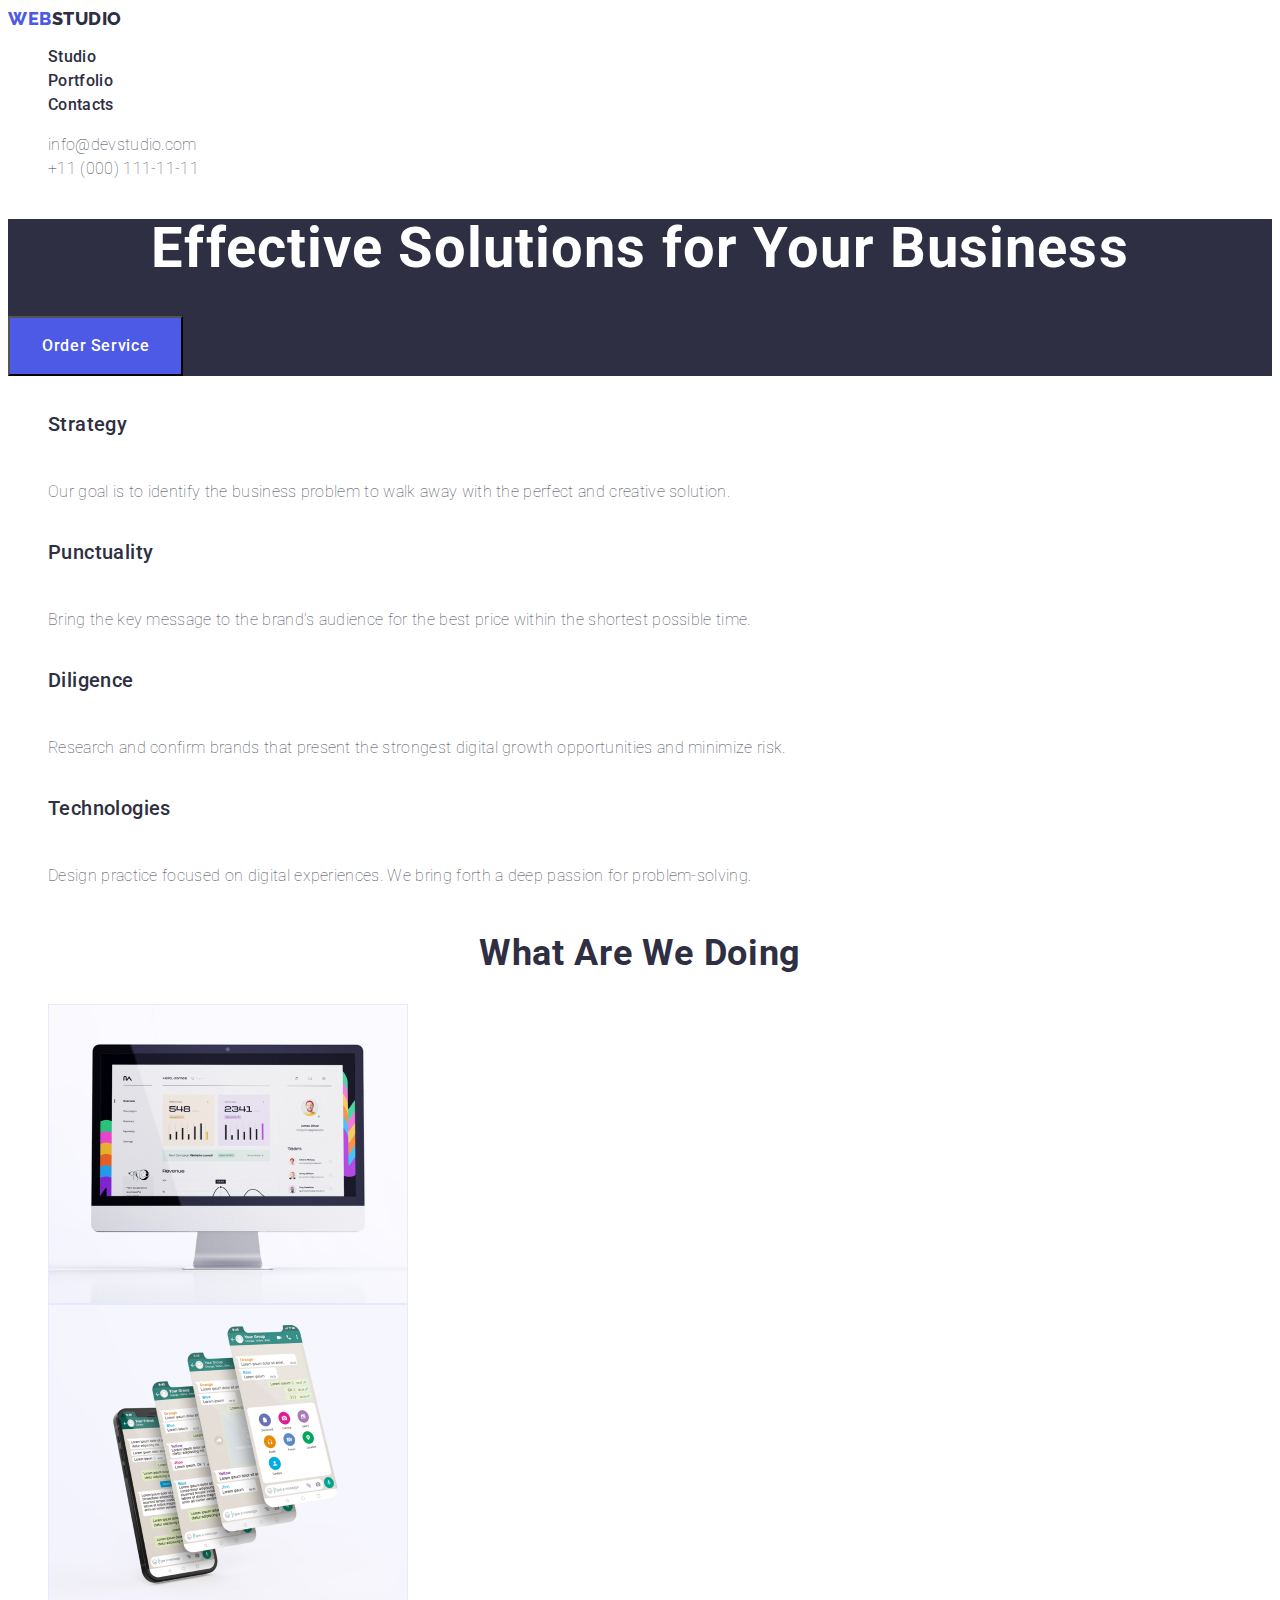
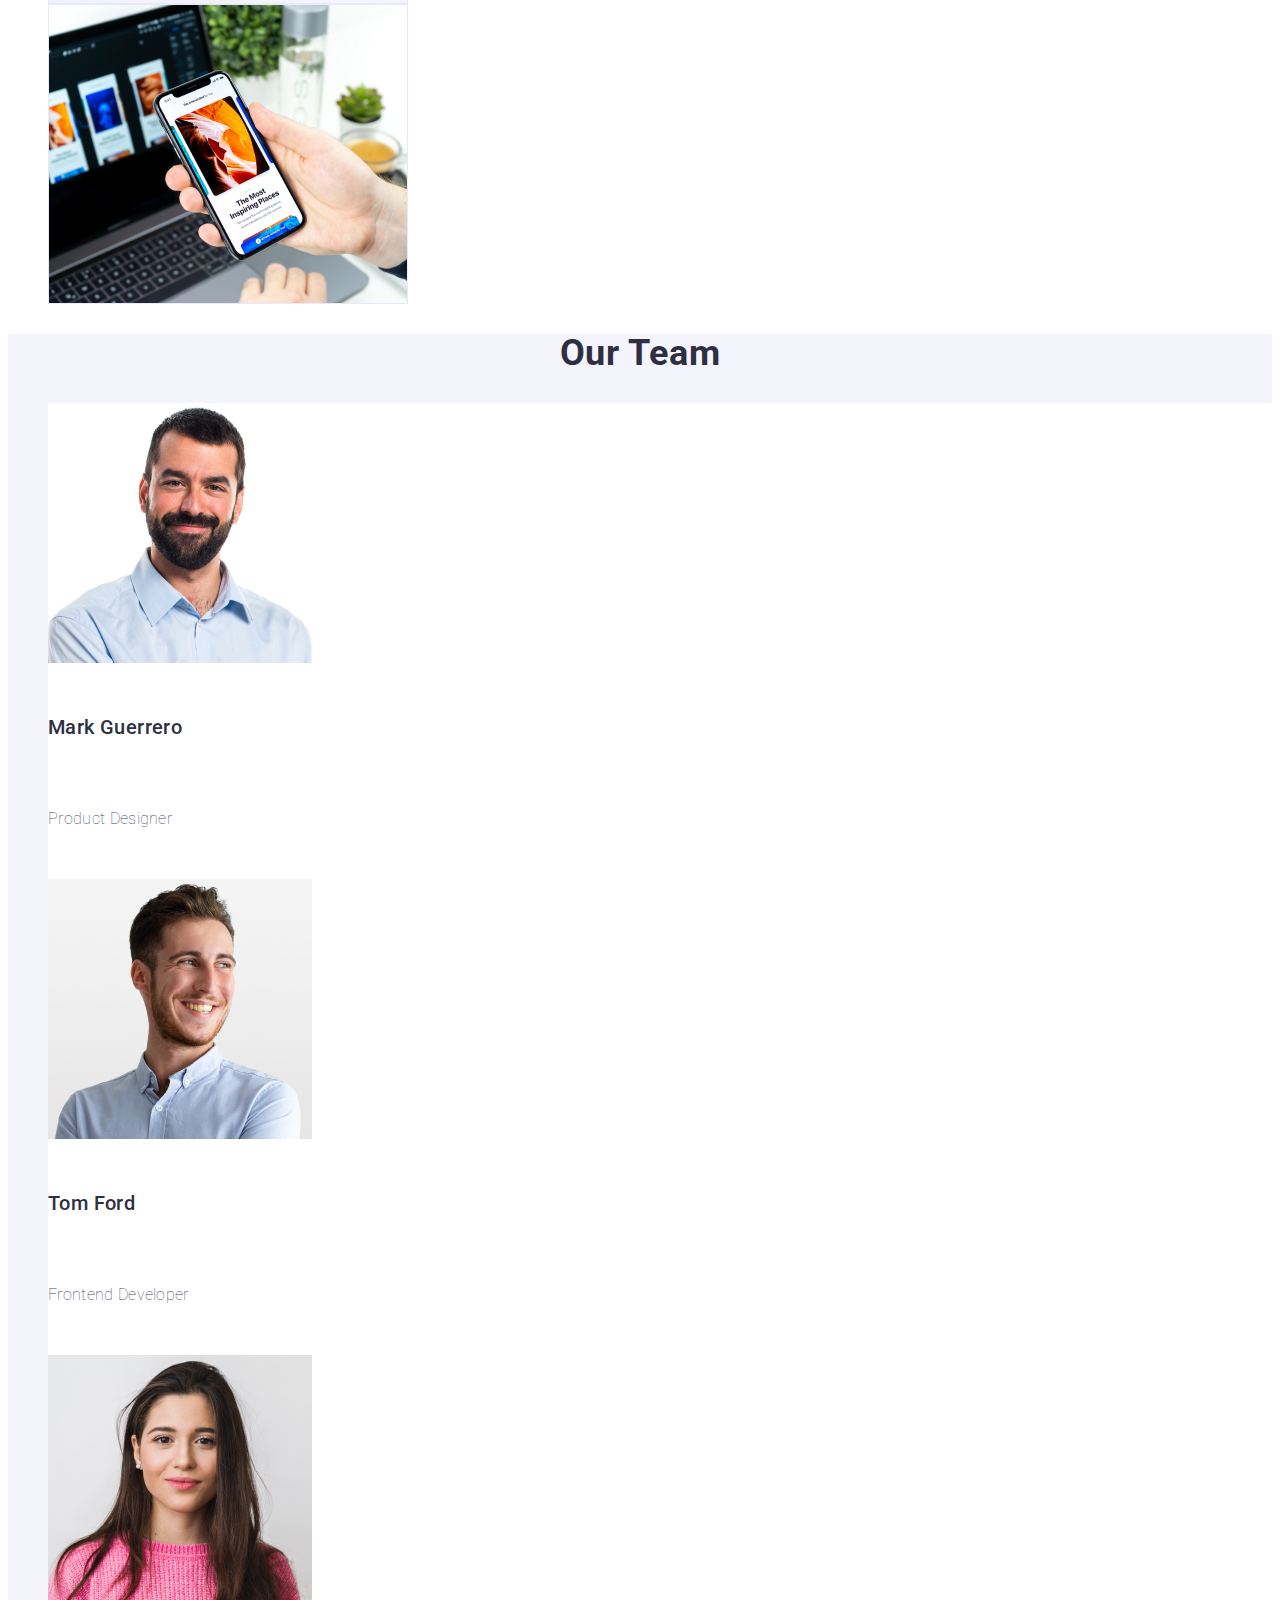
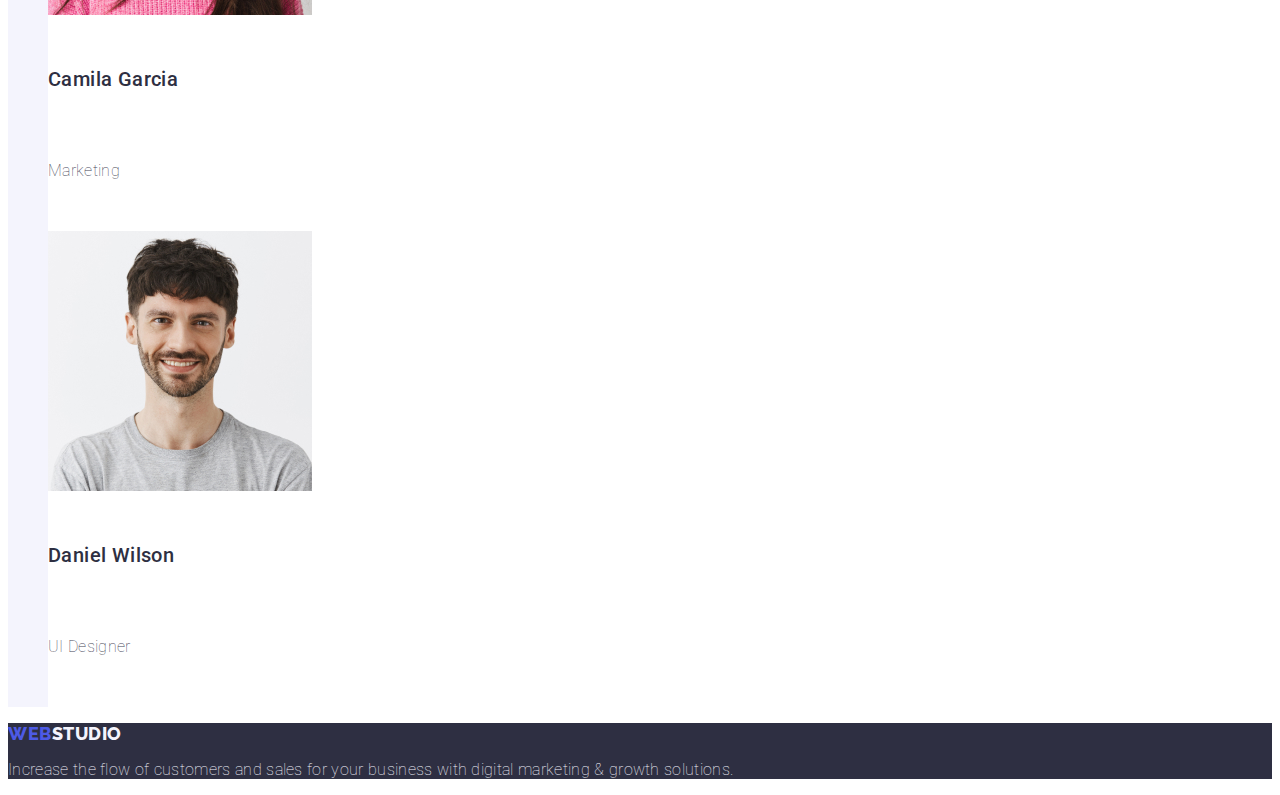
==== index.html @ 5ebdfb5f "Initial commit" ====
<!DOCTYPE html>
<html lang="en">

<head>
    <meta charset="UTF-8">
    <meta http-equiv="X-UA-Compatible" content="IE=edge">
    <meta name="viewport" content="width=device-width, initial-scale=1.0">
    <title>Webstudio</title>
    <link rel="preconnect" href="https://fonts.googleapis.com">
    <link rel="preconnect" href="https://fonts.gstatic.com" crossorigin>
    <link
        href="https://fonts.googleapis.com/css2?family=Raleway:wght@800&family=Roboto:wght@400;500;700;900&display=swap"
        rel="stylesheet">
    <link rel="stylesheet" href="./css/styles.css" />

</head>

<body>
    <!-- top line -->
    <header>
        <nav>
            <!-- logo -->
            <a href="./index.html" class="logo link">Web<span class="dark-logo">Studio</span></a>
            <!-- section -->
            <ul class="menu list">
                <li><a href="./index.html" class="menu-item link">Studio</a></li>
                <li><a href="./portfolio.html" class="menu-item link">Portfolio</a></li>
                <li><a href="" class="menu-item link">Contacts</a></li>
            </ul>
        </nav>
        <!-- contacts -->
        <address class="contacts">
            <ul class="contacts list">
                <li><a href="mailto:info@devstudio.com" class="contacts-item link">info@devstudio.com</a></li>
                <li><a href="tel:+110001111111" class="contacts-item link">+11 (000) 111-11-11</a></li>
            </ul>
        </address>
    </header>
    <!-- Main -->
    <main>
        <!-- image and button -->
        <section class="main-section">
            <h1 class="main-section-title">Effective Solutions for Your Business</h1>
            <button type="button" class="main-section-button">Order Service</button>
        </section>
        <!-- Feature -->
        <section class="features-section">
            <h2 hidden class="feature-title">Feature</h2>
            <ul class="features list">
                <li class="features-item">
                    <h3 class="features-subtitle">Strategy</h3>
                    <p class="features-description">Our goal is to identify the business
                        problem to walk away with the perfect and creative solution.</p>
                </li>
                <li class="features-item">
                    <h3 class="features-subtitle">Punctuality</h3>
                    <p class="features-description">Bring the key message to the brand's audience for the best price
                        within the shortest possible
                        time.</p>
                </li>
                <li class="features-item">
                    <h3 class="features-subtitle">Diligence</h3>
                    <p class="features-description">Research and confirm brands that present the strongest digital
                        growth opportunities and minimize
                        risk.</p>
                </li>
                <li class="features-item">
                    <h3 class="features-subtitle">Technologies</h3>
                    <p class="features-description">Design practice focused on digital experiences. We bring forth a
                        deep passion for
                        problem-solving.</p>
                </li>
            </ul>
        </section>
        <!-- What are we going -->
        <section>
            <h2 class="whatwedo-title">What are we doing</h2>
            <ul class="whatwedo list">
                <li class="whatwedo-item">
                    <img src="./images/whatarewedoing/img_1.jpg" alt="photo of a gray computer" width="360">
                </li>
                <li class="whatwedo-item">
                    <img src="./images/whatarewedoing/img_2.jpg" alt="phone screens" width="360">
                </li>
                <li class="whatwedo-item">
                    <img src="./images/whatarewedoing/img_3.jpg" alt="hand holds the phone" width="360">
                </li>
            </ul>
        </section>
        <!-- Our Team -->
        <section class="team-section">
            <h2 class="team-title">Our Team</h2>
            <ul class="team list">
                <li class="team-item">
                    <img src="./images/ourteam/img.jpg" alt="Mark Guerrero" width="264">
                    <h3 class="team-name">Mark Guerrero</h3>
                    <p class="team-position">Product Designer</p>

                </li>
                <li class="team-item">
                    <img src="./images/ourteam/img2.jpg" alt="Tom Ford" width="264">
                    <h3 class="team-name">Tom Ford</h3>
                    <p class="team-position">Frontend Developer</p>

                </li>
                <li class="team-item">
                    <img src="./images/ourteam/img3.jpg" alt="Camila Garcia" width="264">
                    <h3 class="team-name">Camila Garcia</h3>
                    <p class="team-position">Marketing</p>

                </li>
                <li class="team-item">
                    <img src="./images/ourteam/img4.jpg" alt="Daniel Wilson" width="264">
                    <h3 class="team-name">Daniel Wilson</h3>
                    <p class="team-position">UI Designer</p>

                </li>
            </ul>
        </section>
    </main>
    <!-- Footer -->
    <footer class="footer-container">
        <a href="./index.html" class="logo link">Web<span class="light-logo">Studio</span></a>
        <p class="footer-description">Increase the flow of customers and sales for your business with digital marketing
            & growth solutions.</p>
    </footer>
</body>

</html>
---- css/styles.css ----
:root {
  --color-iris: rgba(77, 90, 229);
  --color-ocean: rgba(64, 75, 191);
  --color-navy-blue: rgba(46, 47, 66);
  --color-green: rgba(49, 208, 170);
  --color-slate: rgba(67, 68, 85);
  --color-light-slate: rgba(142, 143, 153);
  --color-cornflower: rgba(231, 233, 252);
  --color-cloud: rgba(244, 244, 253);
  --color-navy-blue-modal: rgba(46, 47, 66);
  --color-grey: rgba(46, 47, 66);
  --color-white: rgba(255, 255, 255);
  --color-dairy: rgba(252, 252, 252);
}

body {
  font-family: "Roboto", sans-serif;
  font-weight: 400;
  font-size: 16px;
  font-weight: 1.5;
  letter-spacing: 0.02em;
  color: var(--color-slate);
  background-color: var(--color-white);
}

.link {
  text-decoration: none;
}

.list {
  list-style: none;
}

/* Heder */
.logo {
  font-family: "Raleway", sans-serif;
  font-weight: 800;
  font-size: 18px;
  line-height: 1.17;
  display: flex;
  align-items: center;
  letter-spacing: 0.03em;
  text-transform: uppercase;
  color: var(--color-iris);
}
.dark-logo {
  font-weight: 800;
  font-size: 18px;
  line-height: 1.17;
  display: flex;
  align-items: center;
  letter-spacing: 0.03em;
  text-transform: uppercase;
  color: var(--color-navy-blue);
}
.light-logo {
  font-weight: 800;
  font-size: 18px;
  line-height: 1.17;
  display: flex;
  align-items: center;
  letter-spacing: 0.03em;
  text-transform: uppercase;
  color: var(--color-cloud);
}
.menu {
  line-height: 1.5;
}
.menu-item {
  font-weight: 500;
  font-size: 16px;
  line-height: 1.5;
  letter-spacing: 0.02em;
  color: var(--color-navy-blue);
}

.menu-item:hover,
.menu-item:focus {
  color: var(--color-ocean);
}

/* contacts  */

.contacts {
  font-style: normal;
}

.contacts-item {
  line-height: 1.5;
  letter-spacing: 0.02em;
  color: var(--color-slate);
}

.contacts-item:hover,
.contacts-item:focus {
  color: var(--color-ocean);
}

/* main */

.main-section {
  background: #2e2f42;
}
.main-section-title {
  font-weight: 700;
  text-align: center;
  font-size: 56px;
  line-height: 1.07;
  letter-spacing: 0.02em;
  color: var(--color-white);
}
.main-section-button {
  display: flex;
  flex-direction: row;
  align-items: flex-start;
  padding: 16px 32px;
  gap: 10px;
  font-weight: 500;
  font-size: 16px;
  line-height: 1.5;
  letter-spacing: 0.04em;
  background: var(--color-iris);
  color: var(--color-white);
  font-family: inherit;
}

.main-section-button:hover,
.main-section-button:focus {
  background: var(--color-ocean);
  color: var(--color-white);
  cursor: pointer;
}

/*  features  */
.feature-title {
  line-height: 1.2;
}
.features-section {
}
.features-item {
  display: flex;
  flex-direction: column;
  align-items: flex-start;
  padding: 0px;
  gap: 8px;
}
.features-subtitle {
  font-weight: 500;
  font-size: 20px;
  line-height: 1.2;
  letter-spacing: 0.02em;
  color: var(--color-navy-blue);
  flex: none;
  order: 0;
  flex-grow: 0;
}
.features-description {
  line-height: 1.5;
  color: var(--color-slate);
  flex: none;
  order: 1;
  flex-grow: 0;
}
/* What are we going */

.whatwedo-title {
  font-weight: 700;
  text-align: center;
  font-size: 36px;
  line-height: 1.11;
  letter-spacing: 0.02em;
  text-transform: capitalize;
  color: var(--color-navy-blue);
}
.whatwedo {
}
.whatwedo-item {
  display: flex;
  flex-direction: column;
  align-items: flex-start;
  padding: 0px;
}

/* team */
.team-section {
  background-color: var(--color-cloud);
}
.team {
}
.team-title {
  font-size: 36px;
  line-height: 1.11;
  text-align: center;
  letter-spacing: 0.02em;
  text-transform: capitalize;
  color: var(--color-navy-blue);
}
.team-item {
  background-color: var(--color-white);
  display: flex;
  flex-direction: column;

  padding: 0px 0px 32px;
  gap: 32px;
}
.team-name {
  font-weight: 500;
  font-size: 20px;
  line-height: 1.2;
  letter-spacing: 0.02em;
  color: var(--color-navy-blue);
  flex: none;
  order: 0;
  flex-grow: 0;
}
.team-position {
  line-height: 1.5;
  color: var(--color-slate);
  flex: none;
  order: 1;
  flex-grow: 0;
}

/* Footer */
.footer-container {
  background-color: var(--color-navy-blue);
}
.footer-description {
  color: var(--color-cloud);
}

/* portfolio */
.row-title {
  line-height: 1.5;
}
.list {
}
.card {
  background: var(--color-white);
}
.portfolio-btn {
  font-weight: 500;
  font-size: 16px;
  line-height: 1.5;
  display: flex;
  align-items: center;
  text-align: center;
  letter-spacing: 0.04em;
  flex: none;
  order: 0;
  flex-grow: 0;
  background: var(--color-cloud);
  color: var(--color-iris);
  font-family: inherit;
}
.portfolio-btn:hover,
.portfolio-btn:focus {
  background: var(--color-ocean);
  color: var(--color-white);
  cursor: pointer;
}

.subtitle {
  font-family: "Roboto";
  font-style: normal;
  font-weight: 500;
  font-size: 20px;
  line-height: 1.2;
  letter-spacing: 0.02em;
  color: var(--color-navy-blue);
  flex: none;
  order: 0;
  flex-grow: 0;
}
.description {
  line-height: 1.5;
  letter-spacing: 0.02em;
  color: var(--color-slate);
  flex: none;
  order: 1;
  flex-grow: 0;
}
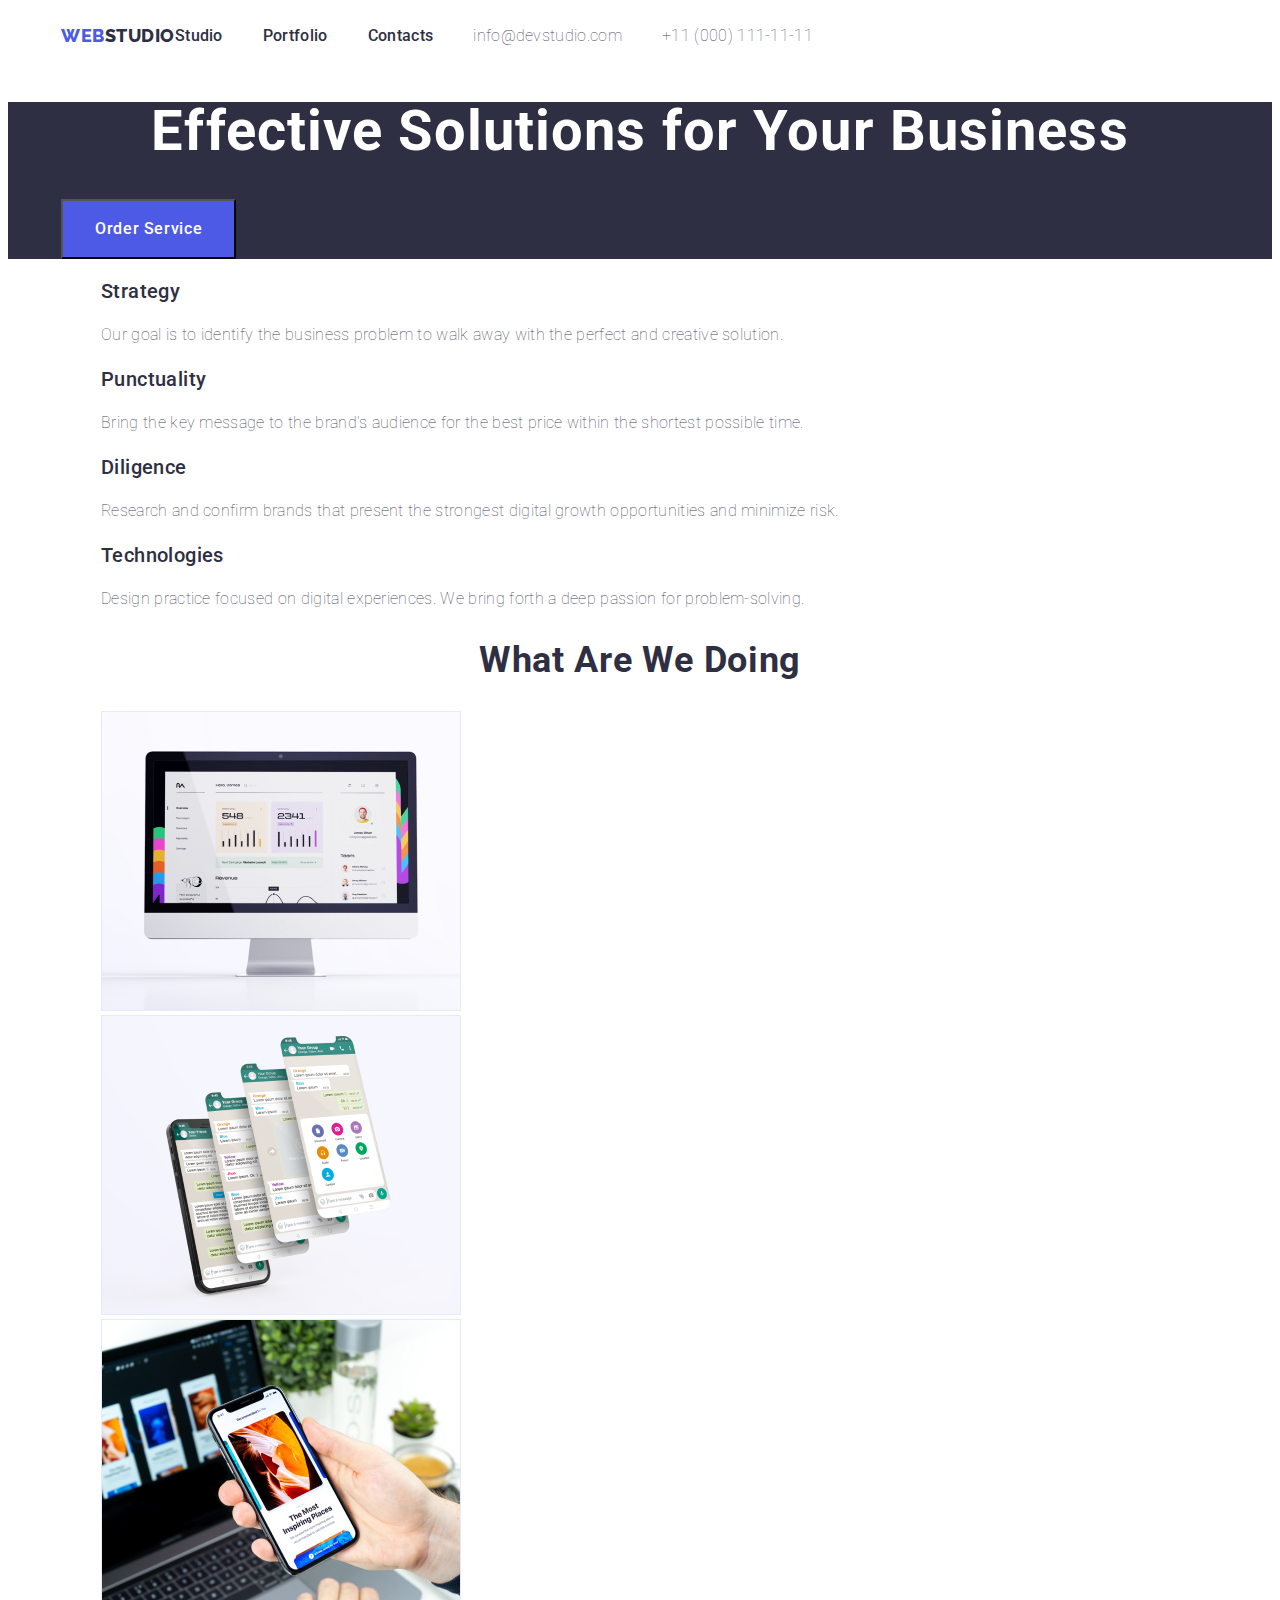
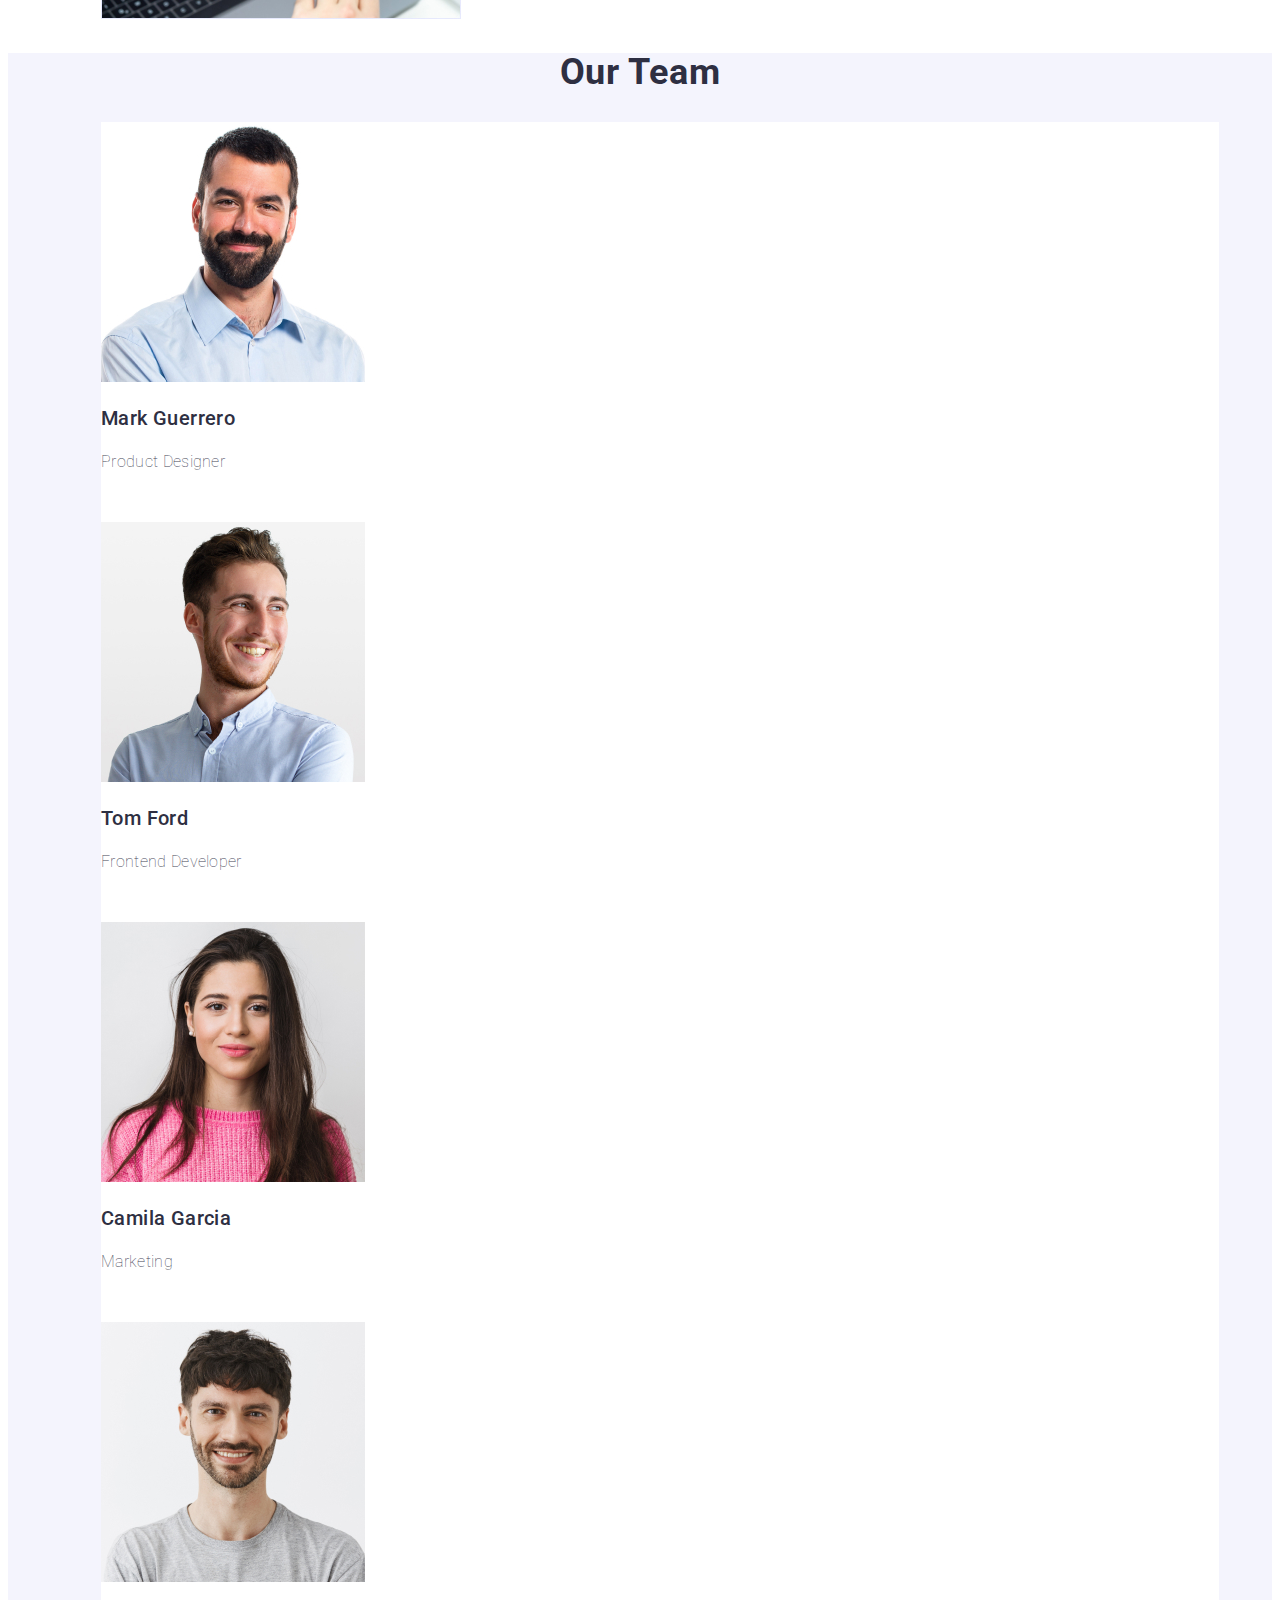
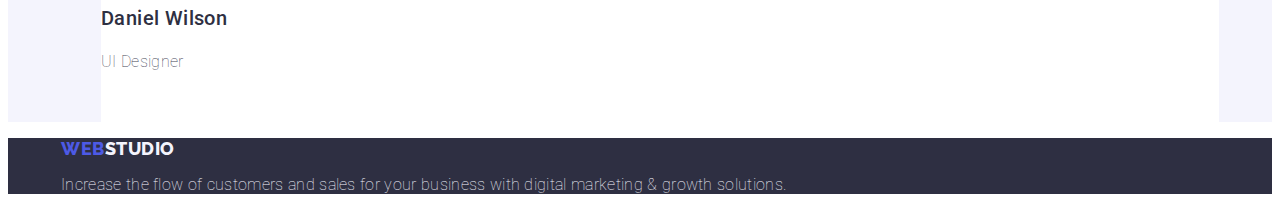
==== commit e21fcf09: "hw-3" ====
--- a/index.html
+++ b/index.html
@@ -18,111 +18,124 @@
 <body>
     <!-- top line -->
     <header>
-        <nav>
-            <!-- logo -->
-            <a href="./index.html" class="logo link">Web<span class="dark-logo">Studio</span></a>
-            <!-- section -->
-            <ul class="menu list">
-                <li><a href="./index.html" class="menu-item link">Studio</a></li>
-                <li><a href="./portfolio.html" class="menu-item link">Portfolio</a></li>
-                <li><a href="" class="menu-item link">Contacts</a></li>
-            </ul>
-        </nav>
-        <!-- contacts -->
-        <address class="contacts">
-            <ul class="contacts list">
-                <li><a href="mailto:info@devstudio.com" class="contacts-item link">info@devstudio.com</a></li>
-                <li><a href="tel:+110001111111" class="contacts-item link">+11 (000) 111-11-11</a></li>
-            </ul>
-        </address>
+        <div class="container container-header">
+            <nav class="heder-menu">
+                <!-- logo -->
+                <a href="./index.html" class="logo link">Web<span class="dark-logo">Studio</span></a>
+                <!-- section -->
+                <ul class="menu list">
+                    <li><a href="./index.html" class="menu-item link">Studio</a></li>
+                    <li><a href="./portfolio.html" class="menu-item link">Portfolio</a></li>
+                    <li><a href="" class="menu-item link">Contacts</a></li>
+                </ul>
+            </nav>
+            <!-- contacts -->
+            <address class="contacts">
+                <ul class="contacts list">
+                    <li><a href="mailto:info@devstudio.com" class="contacts-item link">info@devstudio.com</a></li>
+                    <li><a href="tel:+110001111111" class="contacts-item link">+11 (000) 111-11-11</a></li>
+                </ul>
+            </address>
+        </div>
     </header>
     <!-- Main -->
     <main>
         <!-- image and button -->
         <section class="main-section">
-            <h1 class="main-section-title">Effective Solutions for Your Business</h1>
-            <button type="button" class="main-section-button">Order Service</button>
+            <div class="container container-main">
+                <h1 class="main-section-title">Effective Solutions for Your Business</h1>
+                <button type="button" class="main-section-button">Order Service</button>
+            </div>
         </section>
         <!-- Feature -->
         <section class="features-section">
-            <h2 hidden class="feature-title">Feature</h2>
-            <ul class="features list">
-                <li class="features-item">
-                    <h3 class="features-subtitle">Strategy</h3>
-                    <p class="features-description">Our goal is to identify the business
-                        problem to walk away with the perfect and creative solution.</p>
-                </li>
-                <li class="features-item">
-                    <h3 class="features-subtitle">Punctuality</h3>
-                    <p class="features-description">Bring the key message to the brand's audience for the best price
-                        within the shortest possible
-                        time.</p>
-                </li>
-                <li class="features-item">
-                    <h3 class="features-subtitle">Diligence</h3>
-                    <p class="features-description">Research and confirm brands that present the strongest digital
-                        growth opportunities and minimize
-                        risk.</p>
-                </li>
-                <li class="features-item">
-                    <h3 class="features-subtitle">Technologies</h3>
-                    <p class="features-description">Design practice focused on digital experiences. We bring forth a
-                        deep passion for
-                        problem-solving.</p>
-                </li>
-            </ul>
+            <div class="container container-features">
+                <h2 hidden class="feature-title">Feature</h2>
+                <ul class="features list">
+                    <li class="features-item">
+                        <h3 class="features-subtitle">Strategy</h3>
+                        <p class="features-description">Our goal is to identify the business
+                            problem to walk away with the perfect and creative solution.</p>
+                    </li>
+                    <li class="features-item">
+                        <h3 class="features-subtitle">Punctuality</h3>
+                        <p class="features-description">Bring the key message to the brand's audience for the best price
+                            within the shortest possible
+                            time.</p>
+                    </li>
+                    <li class="features-item">
+                        <h3 class="features-subtitle">Diligence</h3>
+                        <p class="features-description">Research and confirm brands that present the strongest digital
+                            growth opportunities and minimize
+                            risk.</p>
+                    </li>
+                    <li class="features-item">
+                        <h3 class="features-subtitle">Technologies</h3>
+                        <p class="features-description">Design practice focused on digital experiences. We bring forth a
+                            deep passion for
+                            problem-solving.</p>
+                    </li>
+                </ul>
+            </div>
         </section>
         <!-- What are we going -->
         <section>
-            <h2 class="whatwedo-title">What are we doing</h2>
-            <ul class="whatwedo list">
-                <li class="whatwedo-item">
-                    <img src="./images/whatarewedoing/img_1.jpg" alt="photo of a gray computer" width="360">
-                </li>
-                <li class="whatwedo-item">
-                    <img src="./images/whatarewedoing/img_2.jpg" alt="phone screens" width="360">
-                </li>
-                <li class="whatwedo-item">
-                    <img src="./images/whatarewedoing/img_3.jpg" alt="hand holds the phone" width="360">
-                </li>
-            </ul>
+            <div class="container whatwedo-container">
+                <h2 class="whatwedo-title">What are we doing</h2>
+                <ul class="whatwedo list">
+                    <li class="whatwedo-item">
+                        <img src="./images/whatarewedoing/img_1.jpg" alt="photo of a gray computer" width="360">
+                    </li>
+                    <li class="whatwedo-item">
+                        <img src="./images/whatarewedoing/img_2.jpg" alt="phone screens" width="360">
+                    </li>
+                    <li class="whatwedo-item">
+                        <img src="./images/whatarewedoing/img_3.jpg" alt="hand holds the phone" width="360">
+                    </li>
+                </ul>
+            </div>
         </section>
         <!-- Our Team -->
         <section class="team-section">
-            <h2 class="team-title">Our Team</h2>
-            <ul class="team list">
-                <li class="team-item">
-                    <img src="./images/ourteam/img.jpg" alt="Mark Guerrero" width="264">
-                    <h3 class="team-name">Mark Guerrero</h3>
-                    <p class="team-position">Product Designer</p>
+            <div class="container team-container">
+                <h2 class="team-title">Our Team</h2>
+                <ul class="team list">
+                    <li class="team-item">
+                        <img src="./images/ourteam/img.jpg" alt="Mark Guerrero" width="264">
+                        <h3 class="team-name">Mark Guerrero</h3>
+                        <p class="team-position">Product Designer</p>
 
-                </li>
-                <li class="team-item">
-                    <img src="./images/ourteam/img2.jpg" alt="Tom Ford" width="264">
-                    <h3 class="team-name">Tom Ford</h3>
-                    <p class="team-position">Frontend Developer</p>
+                    </li>
+                    <li class="team-item">
+                        <img src="./images/ourteam/img2.jpg" alt="Tom Ford" width="264">
+                        <h3 class="team-name">Tom Ford</h3>
+                        <p class="team-position">Frontend Developer</p>
 
-                </li>
-                <li class="team-item">
-                    <img src="./images/ourteam/img3.jpg" alt="Camila Garcia" width="264">
-                    <h3 class="team-name">Camila Garcia</h3>
-                    <p class="team-position">Marketing</p>
+                    </li>
+                    <li class="team-item">
+                        <img src="./images/ourteam/img3.jpg" alt="Camila Garcia" width="264">
+                        <h3 class="team-name">Camila Garcia</h3>
+                        <p class="team-position">Marketing</p>
 
-                </li>
-                <li class="team-item">
-                    <img src="./images/ourteam/img4.jpg" alt="Daniel Wilson" width="264">
-                    <h3 class="team-name">Daniel Wilson</h3>
-                    <p class="team-position">UI Designer</p>
+                    </li>
+                    <li class="team-item">
+                        <img src="./images/ourteam/img4.jpg" alt="Daniel Wilson" width="264">
+                        <h3 class="team-name">Daniel Wilson</h3>
+                        <p class="team-position">UI Designer</p>
 
-                </li>
-            </ul>
+                    </li>
+                </ul>
+            </div>
         </section>
     </main>
     <!-- Footer -->
-    <footer class="footer-container">
-        <a href="./index.html" class="logo link">Web<span class="light-logo">Studio</span></a>
-        <p class="footer-description">Increase the flow of customers and sales for your business with digital marketing
-            & growth solutions.</p>
+    <footer class="page-footer">
+        <div class="container footer-container">
+            <a href="./index.html" class="logo link">Web<span class="light-logo">Studio</span></a>
+            <p class="footer-description">Increase the flow of customers and sales for your business with digital
+                marketing
+                & growth solutions.</p>
+        </div>
     </footer>
 </body>
 
--- a/css/styles.css
+++ b/css/styles.css
@@ -31,13 +31,24 @@
   list-style: none;
 }
 
+.container {
+  width: 1158px;
+  margin-left: auto;
+  margin-right: auto;
+  padding-left: 15px;
+  padding-right: 15px;
+}
+
 /* Heder */
 .logo {
+  display: flex;
+  flex-direction: row;
+  align-items: center;
+  padding: 0px;
   font-family: "Raleway", sans-serif;
   font-weight: 800;
   font-size: 18px;
   line-height: 1.17;
-  display: flex;
   align-items: center;
   letter-spacing: 0.03em;
   text-transform: uppercase;
@@ -47,7 +58,6 @@
   font-weight: 800;
   font-size: 18px;
   line-height: 1.17;
-  display: flex;
   align-items: center;
   letter-spacing: 0.03em;
   text-transform: uppercase;
@@ -57,15 +67,33 @@
   font-weight: 800;
   font-size: 18px;
   line-height: 1.17;
-  display: flex;
   align-items: center;
   letter-spacing: 0.03em;
   text-transform: uppercase;
   color: var(--color-cloud);
 }
+.container-header {
+  display: flex;
+  padding: 24 0 24 0;
+}
+.heder-menu {
+  display: flex;
+}
 .menu {
-  line-height: 1.5;
-}
+  display: flex;
+  flex-direction: row;
+  align-items: flex-start;
+  padding: 0px;
+  gap: 40px;
+}
+.menu .menu-item:not(:last-child) {
+  margin-right: 40px;
+}
+.menu .link {
+  display: block;
+  padding: 24 0 24 0;
+}
+
 .menu-item {
   font-weight: 500;
   font-size: 16px;
@@ -82,7 +110,10 @@
 /* contacts  */
 
 .contacts {
+  display: flex;
   font-style: normal;
+  display: flex;
+  gap: 40px;
 }
 
 .contacts-item {
@@ -110,9 +141,6 @@
   color: var(--color-white);
 }
 .main-section-button {
-  display: flex;
-  flex-direction: row;
-  align-items: flex-start;
   padding: 16px 32px;
   gap: 10px;
   font-weight: 500;
@@ -138,11 +166,8 @@
 .features-section {
 }
 .features-item {
-  display: flex;
-  flex-direction: column;
   align-items: flex-start;
   padding: 0px;
-  gap: 8px;
 }
 .features-subtitle {
   font-weight: 500;
@@ -150,16 +175,10 @@
   line-height: 1.2;
   letter-spacing: 0.02em;
   color: var(--color-navy-blue);
-  flex: none;
-  order: 0;
-  flex-grow: 0;
 }
 .features-description {
   line-height: 1.5;
   color: var(--color-slate);
-  flex: none;
-  order: 1;
-  flex-grow: 0;
 }
 /* What are we going */
 
@@ -175,9 +194,6 @@
 .whatwedo {
 }
 .whatwedo-item {
-  display: flex;
-  flex-direction: column;
-  align-items: flex-start;
   padding: 0px;
 }
 
@@ -197,11 +213,7 @@
 }
 .team-item {
   background-color: var(--color-white);
-  display: flex;
-  flex-direction: column;
-
   padding: 0px 0px 32px;
-  gap: 32px;
 }
 .team-name {
   font-weight: 500;
@@ -209,20 +221,14 @@
   line-height: 1.2;
   letter-spacing: 0.02em;
   color: var(--color-navy-blue);
-  flex: none;
-  order: 0;
-  flex-grow: 0;
 }
 .team-position {
   line-height: 1.5;
   color: var(--color-slate);
-  flex: none;
-  order: 1;
-  flex-grow: 0;
 }
 
 /* Footer */
-.footer-container {
+.page-footer {
   background-color: var(--color-navy-blue);
 }
 .footer-description {
@@ -233,8 +239,7 @@
 .row-title {
   line-height: 1.5;
 }
-.list {
-}
+
 .card {
   background: var(--color-white);
 }
@@ -242,13 +247,9 @@
   font-weight: 500;
   font-size: 16px;
   line-height: 1.5;
-  display: flex;
   align-items: center;
   text-align: center;
   letter-spacing: 0.04em;
-  flex: none;
-  order: 0;
-  flex-grow: 0;
   background: var(--color-cloud);
   color: var(--color-iris);
   font-family: inherit;
@@ -260,7 +261,7 @@
   cursor: pointer;
 }
 
-.subtitle {
+.card-subtitle {
   font-family: "Roboto";
   font-style: normal;
   font-weight: 500;
@@ -268,15 +269,9 @@
   line-height: 1.2;
   letter-spacing: 0.02em;
   color: var(--color-navy-blue);
-  flex: none;
-  order: 0;
-  flex-grow: 0;
-}
-.description {
-  line-height: 1.5;
-  letter-spacing: 0.02em;
-  color: var(--color-slate);
-  flex: none;
-  order: 1;
-  flex-grow: 0;
-}
+}
+.card-description {
+  line-height: 1.5;
+  letter-spacing: 0.02em;
+  color: var(--color-slate);
+}
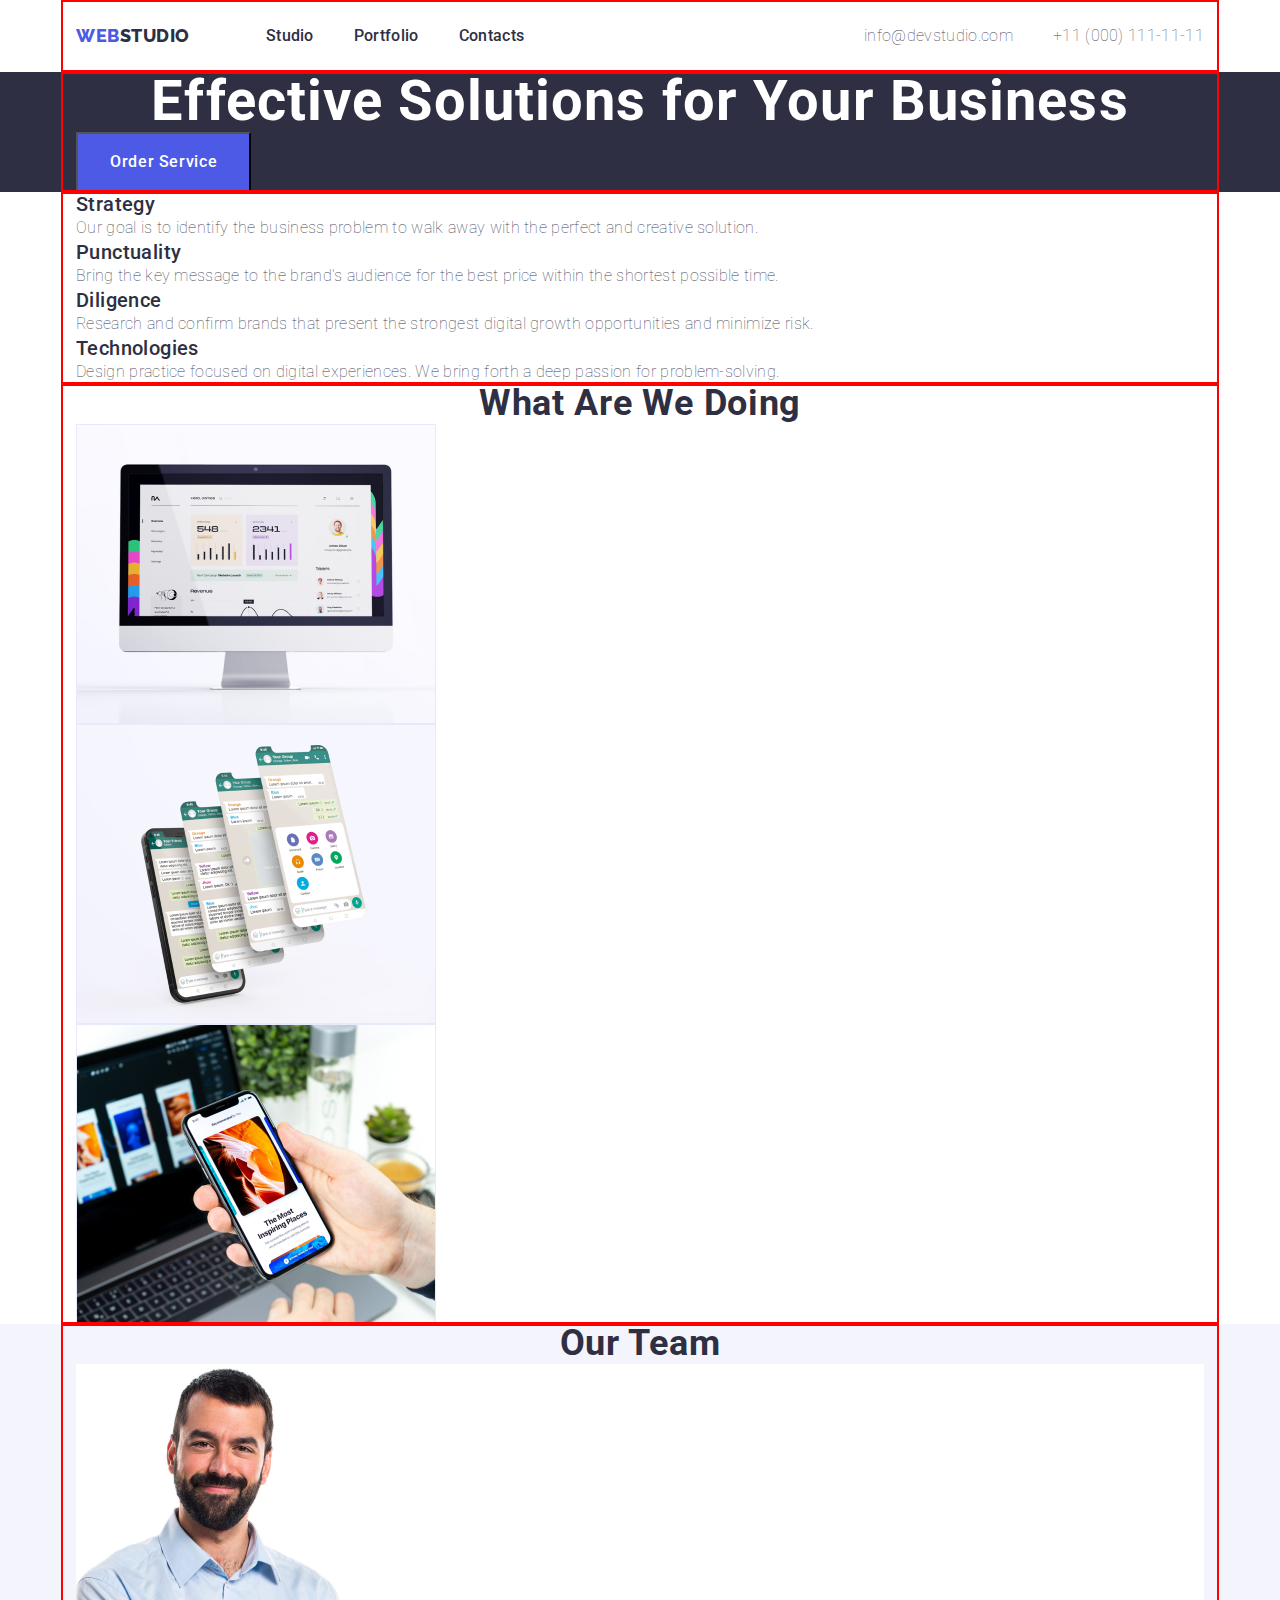
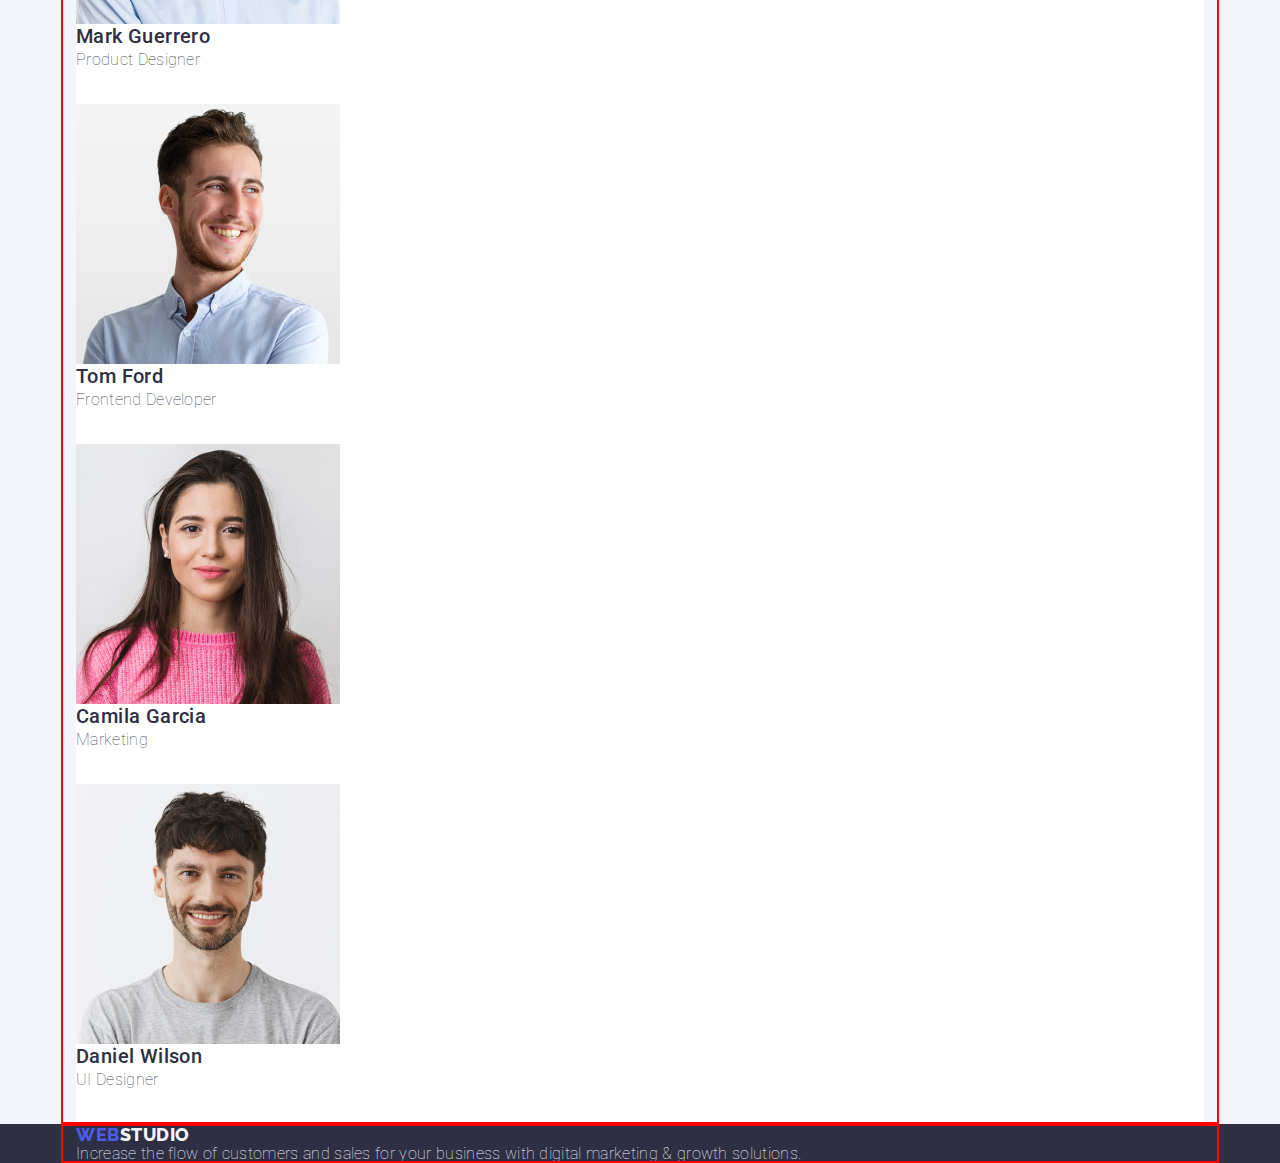
==== commit ef162b4d: "hw-03" ====
--- a/index.html
+++ b/index.html
@@ -11,6 +11,8 @@
     <link
         href="https://fonts.googleapis.com/css2?family=Raleway:wght@800&family=Roboto:wght@400;500;700;900&display=swap"
         rel="stylesheet">
+    <link rel="stylesheet"
+        href="https://cdnjs.cloudflare.com/ajax/libs/modern-normalize/1.0.0/modern-normalize.min.css" />
     <link rel="stylesheet" href="./css/styles.css" />
 
 </head>
--- a/css/styles.css
+++ b/css/styles.css
@@ -23,24 +23,43 @@
   background-color: var(--color-white);
 }
 
+/* reset start */
+h1,
+h2,
+h3,
+h4,
+h5,
+h6,
+p {
+  margin: 0;
+}
+
 .link {
   text-decoration: none;
 }
-
+img {
+  display: block;
+}
 .list {
   list-style: none;
-}
-
+  padding: 0;
+  margin: 0;
+}
+/* reset end */
 .container {
   width: 1158px;
   margin-left: auto;
   margin-right: auto;
   padding-left: 15px;
   padding-right: 15px;
+
+  outline: 2px solid red;
+  outline-offset: -2px;
 }
 
 /* Heder */
 .logo {
+  margin-right: 76px;
   display: flex;
   flex-direction: row;
   align-items: center;
@@ -75,9 +94,11 @@
 .container-header {
   display: flex;
   padding: 24 0 24 0;
+  align-items: center;
 }
 .heder-menu {
   display: flex;
+  margin-right: auto;
 }
 .menu {
   display: flex;
@@ -91,7 +112,8 @@
 }
 .menu .link {
   display: block;
-  padding: 24 0 24 0;
+  padding-top: 24px;
+  padding-bottom: 24px;
 }
 
 .menu-item {
@@ -120,6 +142,9 @@
   line-height: 1.5;
   letter-spacing: 0.02em;
   color: var(--color-slate);
+  display: block;
+  padding-top: 24px;
+  padding-bottom: 24px;
 }
 
 .contacts-item:hover,
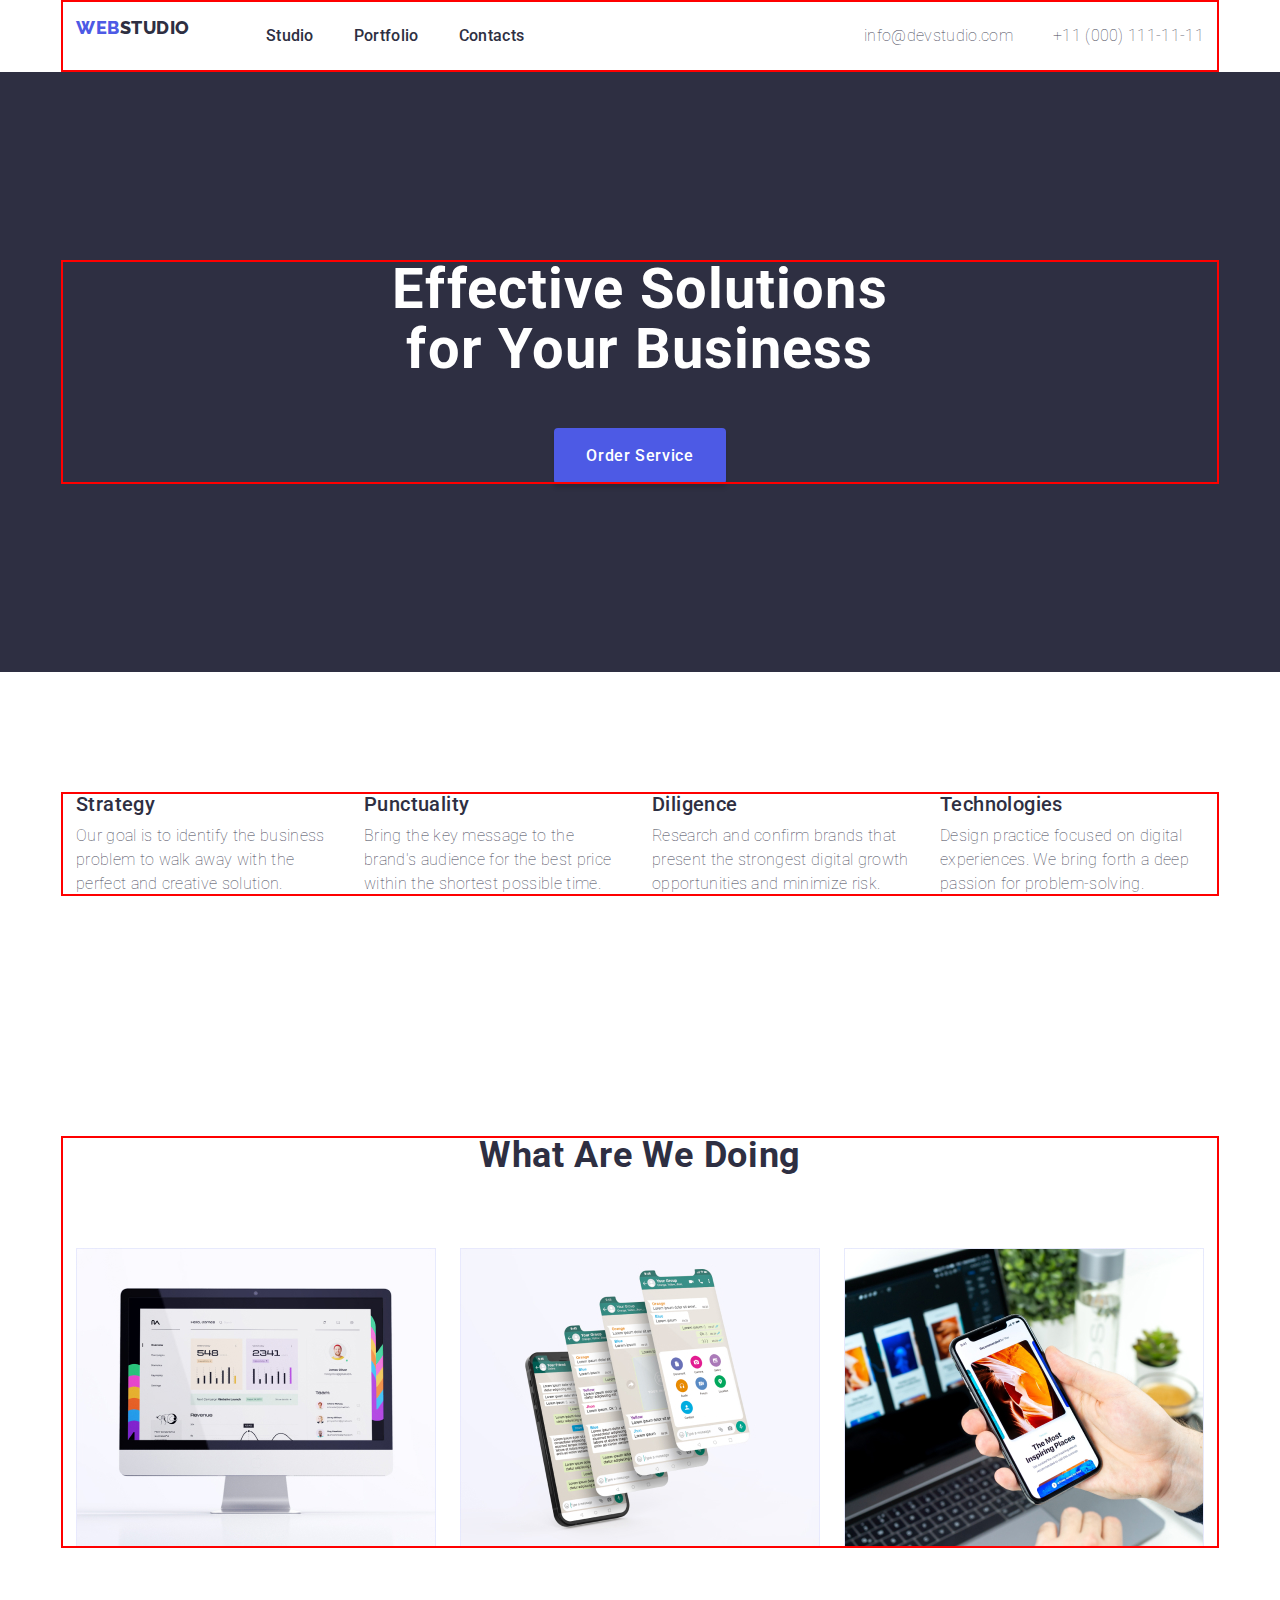
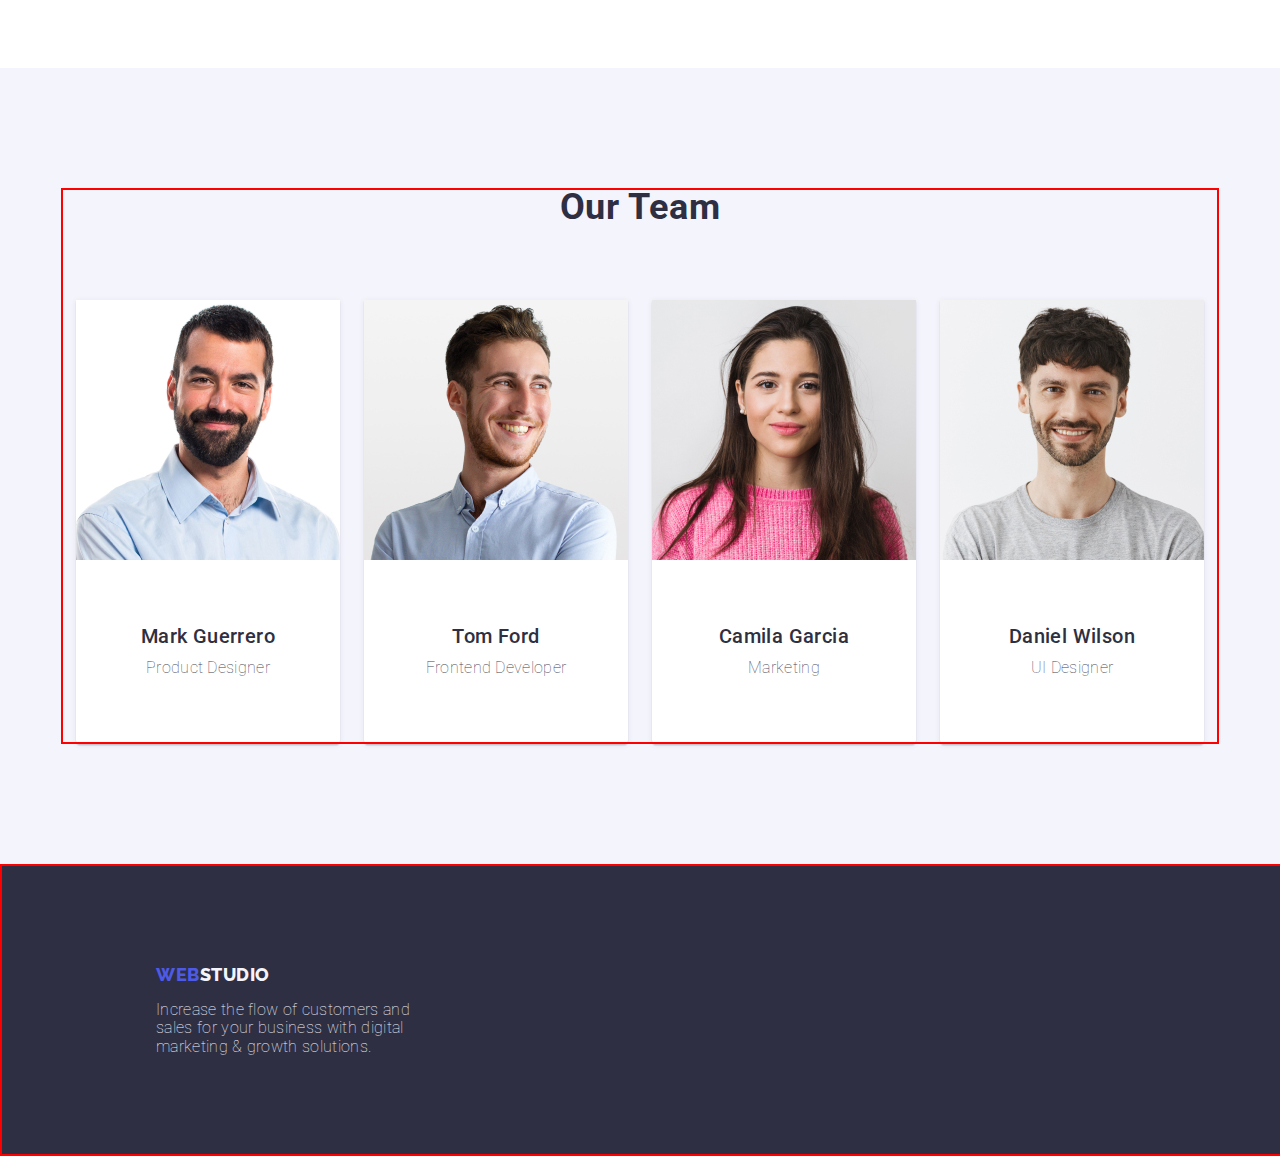
==== commit c43dfbd2: "hw-03" ====
--- a/index.html
+++ b/index.html
@@ -11,8 +11,7 @@
     <link
         href="https://fonts.googleapis.com/css2?family=Raleway:wght@800&family=Roboto:wght@400;500;700;900&display=swap"
         rel="stylesheet">
-    <link rel="stylesheet"
-        href="https://cdnjs.cloudflare.com/ajax/libs/modern-normalize/1.0.0/modern-normalize.min.css" />
+    <link rel="stylesheet" href="https://cdn.jsdelivr.net/npm/modern-normalize@1.1.0/modern-normalize.min.css">
     <link rel="stylesheet" href="./css/styles.css" />
 
 </head>
@@ -43,17 +42,17 @@
     <!-- Main -->
     <main>
         <!-- image and button -->
-        <section class="main-section">
-            <div class="container container-main">
-                <h1 class="main-section-title">Effective Solutions for Your Business</h1>
-                <button type="button" class="main-section-button">Order Service</button>
+        <section class="hero-section">
+            <div class="container container-hero">
+                <h1 class="hero-section-title">Effective Solutions for Your Business</h1>
+                <button type="button" class="hero-section-button">Order Service</button>
             </div>
         </section>
         <!-- Feature -->
-        <section class="features-section">
+        <section class="features-section section">
             <div class="container container-features">
                 <h2 hidden class="feature-title">Feature</h2>
-                <ul class="features list">
+                <ul class="features-list list">
                     <li class="features-item">
                         <h3 class="features-subtitle">Strategy</h3>
                         <p class="features-description">Our goal is to identify the business
@@ -81,10 +80,10 @@
             </div>
         </section>
         <!-- What are we going -->
-        <section>
+        <section class="whatwedo-section section">
             <div class="container whatwedo-container">
                 <h2 class="whatwedo-title">What are we doing</h2>
-                <ul class="whatwedo list">
+                <ul class="whatwedo-list list">
                     <li class="whatwedo-item">
                         <img src="./images/whatarewedoing/img_1.jpg" alt="photo of a gray computer" width="360">
                     </li>
@@ -98,33 +97,37 @@
             </div>
         </section>
         <!-- Our Team -->
-        <section class="team-section">
+        <section class="team-section section">
             <div class="container team-container">
                 <h2 class="team-title">Our Team</h2>
-                <ul class="team list">
+                <ul class="team-list list">
                     <li class="team-item">
                         <img src="./images/ourteam/img.jpg" alt="Mark Guerrero" width="264">
-                        <h3 class="team-name">Mark Guerrero</h3>
-                        <p class="team-position">Product Designer</p>
-
+                        <div class="team-name-container">
+                            <h3 class="team-name">Mark Guerrero</h3>
+                            <p class="team-position">Product Designer</p>
+                        </div>
                     </li>
                     <li class="team-item">
                         <img src="./images/ourteam/img2.jpg" alt="Tom Ford" width="264">
-                        <h3 class="team-name">Tom Ford</h3>
-                        <p class="team-position">Frontend Developer</p>
-
+                        <div class="team-name-container">
+                            <h3 class="team-name">Tom Ford</h3>
+                            <p class="team-position">Frontend Developer</p>
+                        </div>
                     </li>
                     <li class="team-item">
                         <img src="./images/ourteam/img3.jpg" alt="Camila Garcia" width="264">
-                        <h3 class="team-name">Camila Garcia</h3>
-                        <p class="team-position">Marketing</p>
-
+                        <div class="team-name-container">
+                            <h3 class="team-name">Camila Garcia</h3>
+                            <p class="team-position">Marketing</p>
+                        </div>
                     </li>
                     <li class="team-item">
                         <img src="./images/ourteam/img4.jpg" alt="Daniel Wilson" width="264">
-                        <h3 class="team-name">Daniel Wilson</h3>
-                        <p class="team-position">UI Designer</p>
-
+                        <div class="team-name-container">
+                            <h3 class="team-name">Daniel Wilson</h3>
+                            <p class="team-position">UI Designer</p>
+                        </div>
                     </li>
                 </ul>
             </div>
--- a/css/styles.css
+++ b/css/styles.css
@@ -11,6 +11,9 @@
   --color-grey: rgba(46, 47, 66);
   --color-white: rgba(255, 255, 255);
   --color-dairy: rgba(252, 252, 252);
+  --btn-bord: rgba(0, 0, 0, 0.15);
+  --team-shadow: rgba(46, 47, 66, 0.08), 0px 1px 1px rgba(46, 47, 66, 0.16),
+    0px 2px 1px rgba(46, 47, 66, 0.08);
 }
 
 body {
@@ -45,6 +48,10 @@
   padding: 0;
   margin: 0;
 }
+.section {
+  padding-top: 120px;
+  padding-bottom: 120px;
+}
 /* reset end */
 .container {
   width: 1158px;
@@ -72,6 +79,7 @@
   letter-spacing: 0.03em;
   text-transform: uppercase;
   color: var(--color-iris);
+  margin-bottom: 16px;
 }
 .dark-logo {
   font-weight: 800;
@@ -154,18 +162,29 @@
 
 /* main */
 
-.main-section {
+.hero-section {
   background: #2e2f42;
-}
-.main-section-title {
+  padding: 188px 0px 188px 0px;
+}
+.hero-section-title {
+  display: block;
+  max-width: 496px;
+  margin: auto;
+
+  font-style: normal;
   font-weight: 700;
-  text-align: center;
   font-size: 56px;
   line-height: 1.07;
   letter-spacing: 0.02em;
   color: var(--color-white);
-}
-.main-section-button {
+  margin-bottom: 48px;
+  text-align: center;
+}
+.hero-section-button {
+  display: flex;
+  margin: auto;
+  flex-direction: row;
+  align-items: flex-start;
   padding: 16px 32px;
   gap: 10px;
   font-weight: 500;
@@ -175,16 +194,23 @@
   background: var(--color-iris);
   color: var(--color-white);
   font-family: inherit;
-}
-
-.main-section-button:hover,
-.main-section-button:focus {
+  border: none;
+  box-shadow: 0px 4px 4px var(--btn-bord);
+  border-radius: 4px;
+}
+
+.hero-section-button:hover,
+.hero-section-button:focus {
   background: var(--color-ocean);
   color: var(--color-white);
   cursor: pointer;
 }
 
 /*  features  */
+.features-list {
+  display: flex;
+  gap: 24px;
+}
 .feature-title {
   line-height: 1.2;
 }
@@ -193,6 +219,7 @@
 .features-item {
   align-items: flex-start;
   padding: 0px;
+  width: 264px;
 }
 .features-subtitle {
   font-weight: 500;
@@ -200,6 +227,7 @@
   line-height: 1.2;
   letter-spacing: 0.02em;
   color: var(--color-navy-blue);
+  padding-bottom: 8px;
 }
 .features-description {
   line-height: 1.5;
@@ -215,8 +243,11 @@
   letter-spacing: 0.02em;
   text-transform: capitalize;
   color: var(--color-navy-blue);
-}
-.whatwedo {
+  padding-bottom: 72px;
+}
+.whatwedo-list {
+  display: flex;
+  gap: 24px;
 }
 .whatwedo-item {
   padding: 0px;
@@ -226,7 +257,9 @@
 .team-section {
   background-color: var(--color-cloud);
 }
-.team {
+.team-list {
+  display: flex;
+  gap: 24px;
 }
 .team-title {
   font-size: 36px;
@@ -235,10 +268,29 @@
   letter-spacing: 0.02em;
   text-transform: capitalize;
   color: var(--color-navy-blue);
+  padding-bottom: 72px;
 }
 .team-item {
+  width: calc((100%- (32 * 2) / 4));
   background-color: var(--color-white);
   padding: 0px 0px 32px;
+  display: flex;
+  flex-direction: column;
+  justify-content: center;
+  align-items: center;
+  padding: 0px 0px 32px;
+  gap: 32px;
+  box-shadow: 0px 1px 6px var(--team-shadow);
+  border-radius: 0px 0px 4px 4px;
+}
+.team-name-container {
+  width: 232px;
+  display: flex;
+  flex-direction: column;
+  justify-content: center;
+  align-items: center;
+  padding: 32px 16px;
+  gap: 8px;
 }
 .team-name {
   font-weight: 500;
@@ -253,6 +305,12 @@
 }
 
 /* Footer */
+.footer-container {
+  width: 264px;
+  display: inline-block;
+  padding: 100px 1020px 100px 156px;
+  box-sizing: content-box;
+}
 .page-footer {
   background-color: var(--color-navy-blue);
 }
@@ -266,18 +324,37 @@
 }
 
 .card {
+  width: calc((100% - 48px) / 3);
   background: var(--color-white);
 }
+.btn-list {
+  display: flex;
+  flex-direction: row;
+  align-items: ;
+  padding: 0px;
+  gap: 24px;
+  padding-top: 96px;
+  padding-bottom: 72px;
+}
 .portfolio-btn {
+  display: flex;
+  flex-direction: row;
+  align-items: flex-start;
+  padding: 0px;
+  gap: 24px;
+  align-items: center;
   font-weight: 500;
   font-size: 16px;
   line-height: 1.5;
-  align-items: center;
-  text-align: center;
+
+  font-style: normal;
   letter-spacing: 0.04em;
   background: var(--color-cloud);
   color: var(--color-iris);
   font-family: inherit;
+  padding: 12px 24px;
+  border-radius: 4px;
+  border: 1px solid var(--color-cloud);
 }
 .portfolio-btn:hover,
 .portfolio-btn:focus {
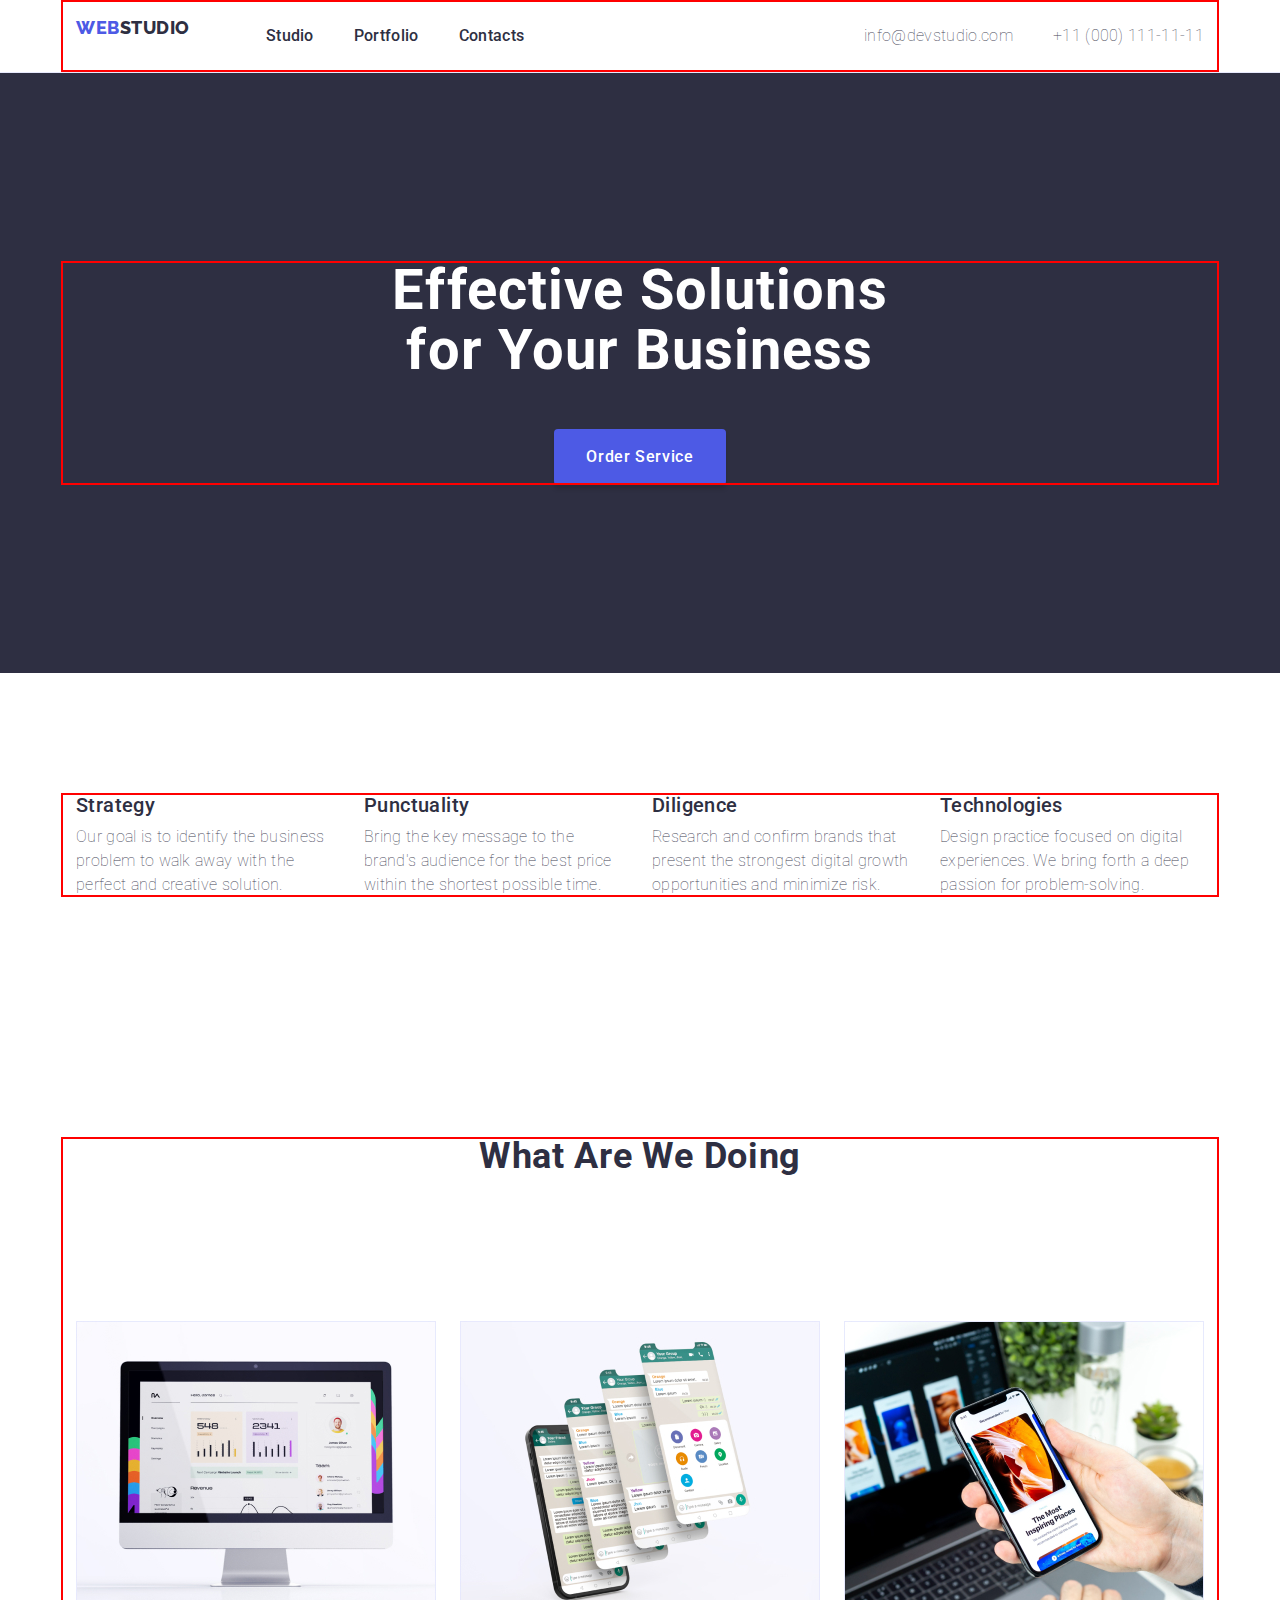
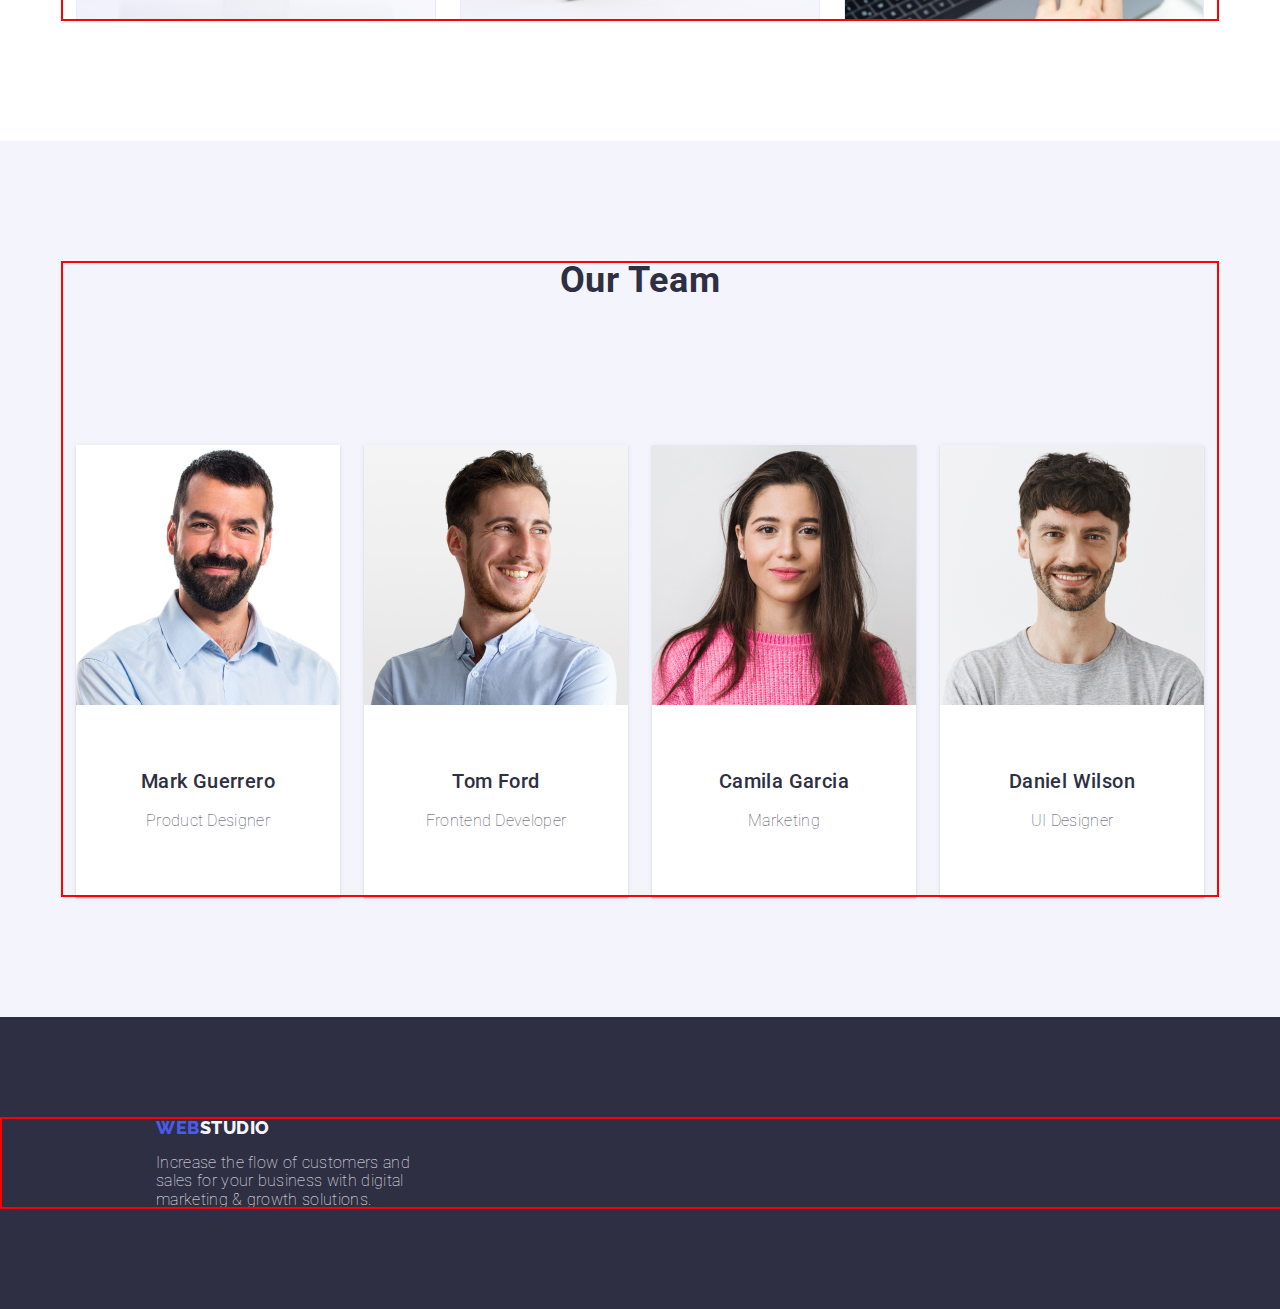
==== commit 8f9cb7e1: "hw-3." ====
--- a/index.html
+++ b/index.html
@@ -18,7 +18,7 @@
 
 <body>
     <!-- top line -->
-    <header>
+    <header class="heder">
         <div class="container container-header">
             <nav class="heder-menu">
                 <!-- logo -->
@@ -136,7 +136,7 @@
     <!-- Footer -->
     <footer class="page-footer">
         <div class="container footer-container">
-            <a href="./index.html" class="logo link">Web<span class="light-logo">Studio</span></a>
+            <a href="./index.html" class="logo link link-footer">Web<span class="light-logo">Studio</span></a>
             <p class="footer-description">Increase the flow of customers and sales for your business with digital
                 marketing
                 & growth solutions.</p>
--- a/css/styles.css
+++ b/css/styles.css
@@ -104,9 +104,13 @@
   padding: 24 0 24 0;
   align-items: center;
 }
+.heder {
+  border-bottom: 1px solid #e7e9fc;
+}
 .heder-menu {
   display: flex;
   margin-right: auto;
+  align-items: center;
 }
 .menu {
   display: flex;
@@ -181,7 +185,7 @@
   text-align: center;
 }
 .hero-section-button {
-  display: flex;
+  display: block;
   margin: auto;
   flex-direction: row;
   align-items: flex-start;
@@ -195,8 +199,10 @@
   color: var(--color-white);
   font-family: inherit;
   border: none;
+  cursor: pointer;
   box-shadow: 0px 4px 4px var(--btn-bord);
   border-radius: 4px;
+  min-width: 169px;
 }
 
 .hero-section-button:hover,
@@ -213,6 +219,7 @@
 }
 .feature-title {
   line-height: 1.2;
+  margin-bottom: 8px;
 }
 .features-section {
 }
@@ -244,6 +251,7 @@
   text-transform: capitalize;
   color: var(--color-navy-blue);
   padding-bottom: 72px;
+  margin-bottom: 72px;
 }
 .whatwedo-list {
   display: flex;
@@ -269,6 +277,7 @@
   text-transform: capitalize;
   color: var(--color-navy-blue);
   padding-bottom: 72px;
+  margin-bottom: 72px;
 }
 .team-item {
   width: calc((100%- (32 * 2) / 4));
@@ -281,7 +290,6 @@
   padding: 0px 0px 32px;
   gap: 32px;
   box-shadow: 0px 1px 6px var(--team-shadow);
-  border-radius: 0px 0px 4px 4px;
 }
 .team-name-container {
   width: 232px;
@@ -291,6 +299,7 @@
   align-items: center;
   padding: 32px 16px;
   gap: 8px;
+  border-radius: 0px 0px 4px 4px;
 }
 .team-name {
   font-weight: 500;
@@ -298,27 +307,39 @@
   line-height: 1.2;
   letter-spacing: 0.02em;
   color: var(--color-navy-blue);
+  text-align: center;
+  margin-bottom: 8px;
 }
 .team-position {
   line-height: 1.5;
   color: var(--color-slate);
+
+  text-align: center;
 }
 
 /* Footer */
 .footer-container {
   width: 264px;
   display: inline-block;
-  padding: 100px 1020px 100px 156px;
+  padding: 0px 1020px 0px 156px;
   box-sizing: content-box;
 }
 .page-footer {
-  background-color: var(--color-navy-blue);
+  padding: 100px 0;
+  background: var(--color-navy-blue);
 }
 .footer-description {
   color: var(--color-cloud);
 }
+.link-footer {
+  display: inline-block;
+}
 
 /* portfolio */
+.row {
+  padding: 96px 0 120px;
+}
+
 .row-title {
   line-height: 1.5;
 }
@@ -330,7 +351,7 @@
 .btn-list {
   display: flex;
   flex-direction: row;
-  align-items: ;
+  justify-content: center;
   padding: 0px;
   gap: 24px;
   padding-top: 96px;
@@ -346,7 +367,7 @@
   font-weight: 500;
   font-size: 16px;
   line-height: 1.5;
-
+  border: 1px solid #e7e9fc;
   font-style: normal;
   letter-spacing: 0.04em;
   background: var(--color-cloud);
@@ -361,6 +382,7 @@
   background: var(--color-ocean);
   color: var(--color-white);
   cursor: pointer;
+  border: 1px solid transparent;
 }
 
 .card-subtitle {
@@ -377,3 +399,16 @@
   letter-spacing: 0.02em;
   color: var(--color-slate);
 }
+.card-list {
+  display: flex;
+  flex-wrap: wrap;
+  column-gap: 24px;
+  row-gap: 48px;
+}
+.container-card {
+  padding: 32px 16px;
+  border: 1px solid #e7e9fc;
+}
+.card-subtitle {
+  margin-bottom: 8px;
+}
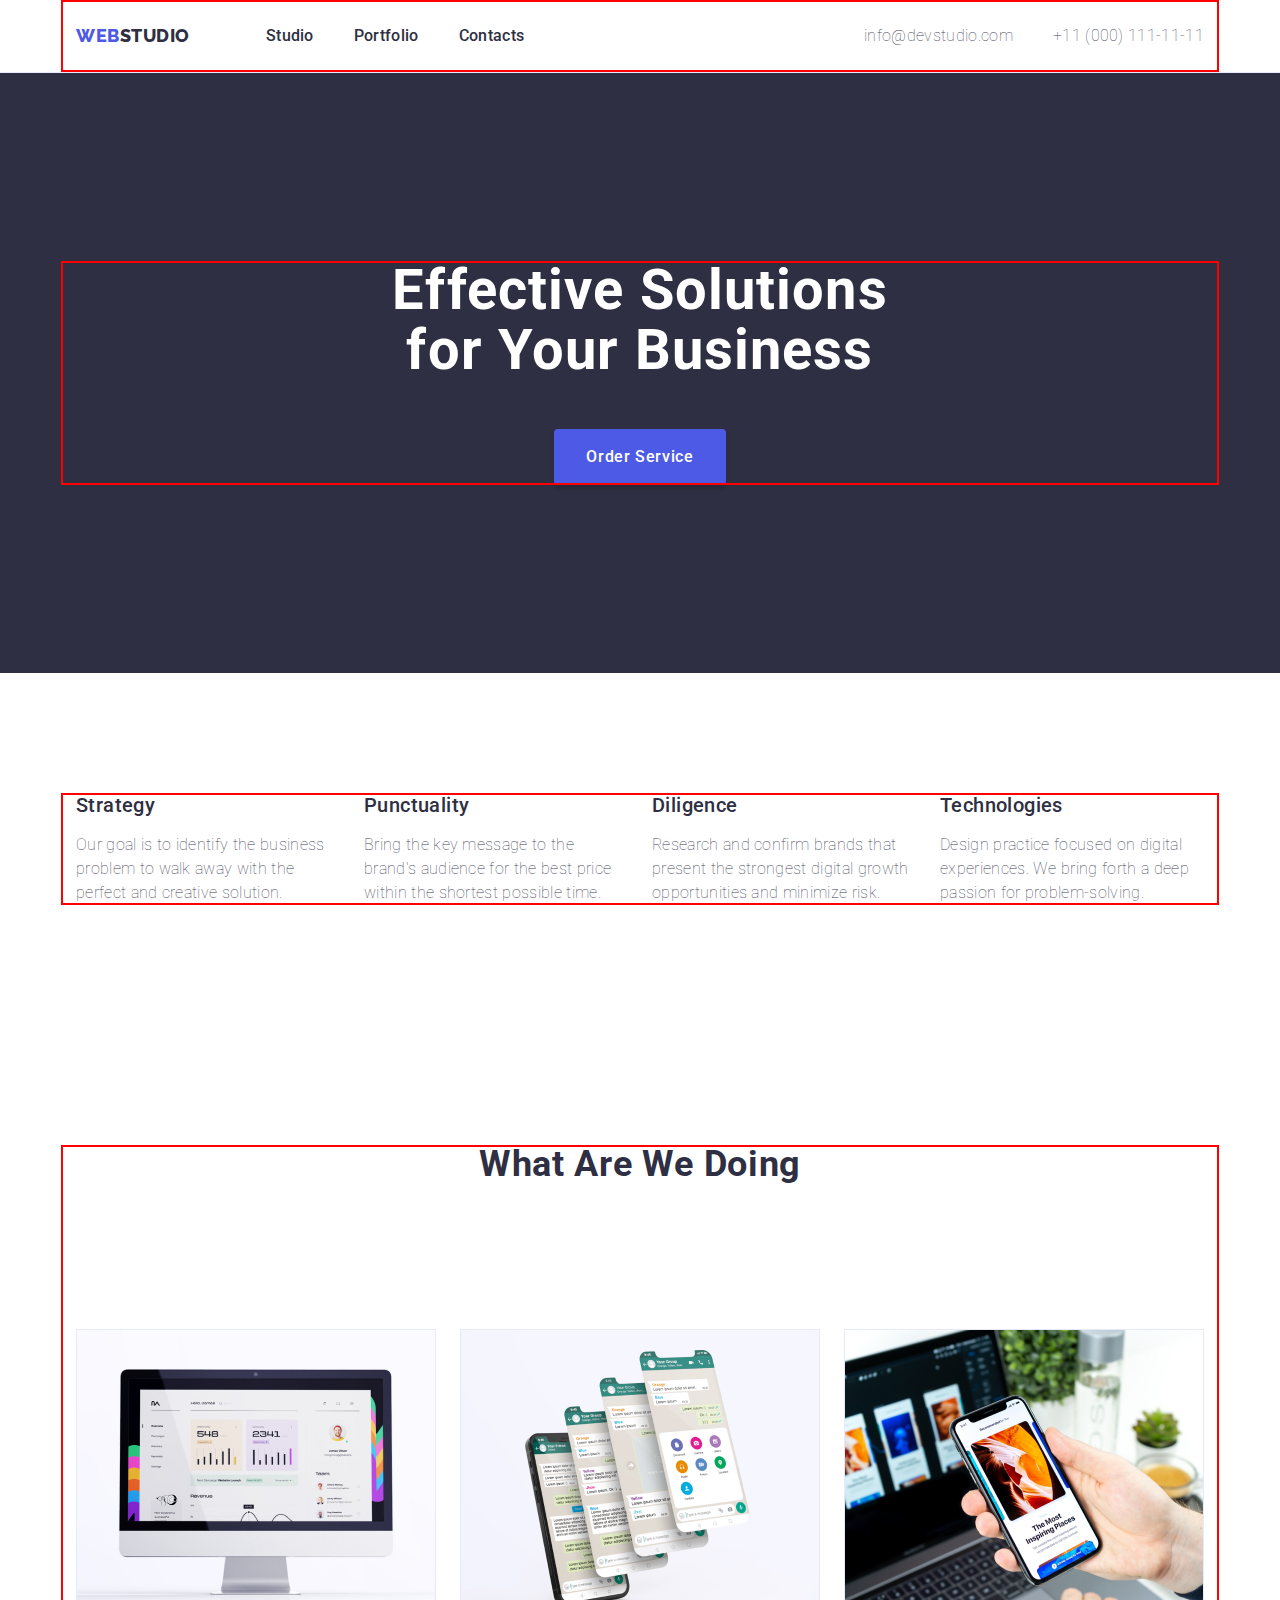
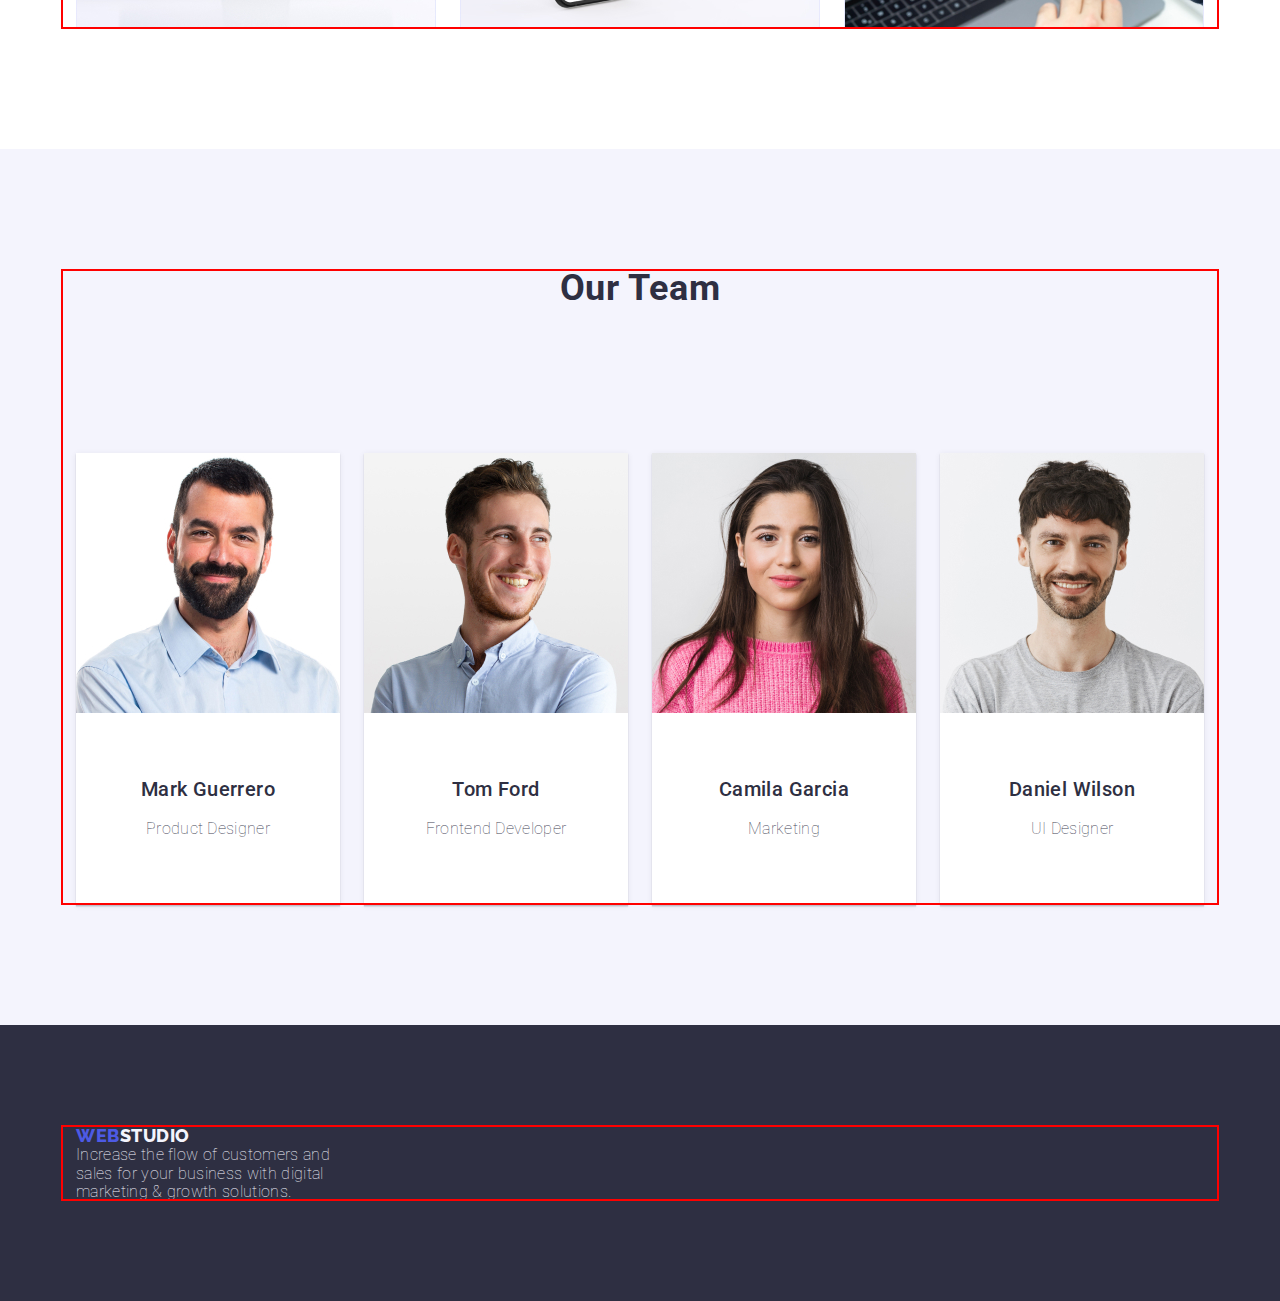
==== commit f63e7def: "homework-3" ====
--- a/index.html
+++ b/index.html
@@ -51,7 +51,7 @@
         <!-- Feature -->
         <section class="features-section section">
             <div class="container container-features">
-                <h2 hidden class="feature-title">Feature</h2>
+                <h2 class="visually-hidden feature-title">Feature</h2>
                 <ul class="features-list list">
                     <li class="features-item">
                         <h3 class="features-subtitle">Strategy</h3>
@@ -135,7 +135,7 @@
     </main>
     <!-- Footer -->
     <footer class="page-footer">
-        <div class="container footer-container">
+        <div class="container">
             <a href="./index.html" class="logo link link-footer">Web<span class="light-logo">Studio</span></a>
             <p class="footer-description">Increase the flow of customers and sales for your business with digital
                 marketing
--- a/css/styles.css
+++ b/css/styles.css
@@ -14,6 +14,7 @@
   --btn-bord: rgba(0, 0, 0, 0.15);
   --team-shadow: rgba(46, 47, 66, 0.08), 0px 1px 1px rgba(46, 47, 66, 0.16),
     0px 2px 1px rgba(46, 47, 66, 0.08);
+  --btn-color: var(--color-cornflower);
 }
 
 body {
@@ -24,6 +25,19 @@
   letter-spacing: 0.02em;
   color: var(--color-slate);
   background-color: var(--color-white);
+}
+
+.visually-hidden {
+  position: absolute;
+  width: 1px;
+  height: 1px;
+  margin: -1px;
+  border: 0;
+  padding: 0;
+  white-space: nowrap;
+  clip-path: inset(100%);
+  clip: rect(0 0 0 0);
+  overflow: hidden;
 }
 
 /* reset start */
@@ -42,6 +56,8 @@
 }
 img {
   display: block;
+  max-width: 100%;
+  height: auto;
 }
 .list {
   list-style: none;
@@ -79,7 +95,6 @@
   letter-spacing: 0.03em;
   text-transform: uppercase;
   color: var(--color-iris);
-  margin-bottom: 16px;
 }
 .dark-logo {
   font-weight: 800;
@@ -219,7 +234,6 @@
 }
 .feature-title {
   line-height: 1.2;
-  margin-bottom: 8px;
 }
 .features-section {
 }
@@ -235,6 +249,7 @@
   letter-spacing: 0.02em;
   color: var(--color-navy-blue);
   padding-bottom: 8px;
+  margin-bottom: 8px;
 }
 .features-description {
   line-height: 1.5;
@@ -318,17 +333,28 @@
 }
 
 /* Footer */
-.footer-container {
-  width: 264px;
-  display: inline-block;
-  padding: 0px 1020px 0px 156px;
-  box-sizing: content-box;
+.logo-footer {
+  margin-right: 76px;
+  display: flex;
+  flex-direction: row;
+  align-items: center;
+  padding: 0px;
+  font-family: "Raleway", sans-serif;
+  font-weight: 800;
+  font-size: 18px;
+  line-height: 1.17;
+  align-items: center;
+  letter-spacing: 0.03em;
+  text-transform: uppercase;
+  color: var(--color-iris);
+  margin-bottom: 16px;
 }
 .page-footer {
   padding: 100px 0;
   background: var(--color-navy-blue);
 }
 .footer-description {
+  width: 264px;
   color: var(--color-cloud);
 }
 .link-footer {
@@ -354,7 +380,7 @@
   justify-content: center;
   padding: 0px;
   gap: 24px;
-  padding-top: 96px;
+  margin-bottom: 72px;
   padding-bottom: 72px;
 }
 .portfolio-btn {
@@ -367,7 +393,7 @@
   font-weight: 500;
   font-size: 16px;
   line-height: 1.5;
-  border: 1px solid #e7e9fc;
+  border: 1px solid var(--color-cornflower);
   font-style: normal;
   letter-spacing: 0.04em;
   background: var(--color-cloud);
@@ -375,7 +401,6 @@
   font-family: inherit;
   padding: 12px 24px;
   border-radius: 4px;
-  border: 1px solid var(--color-cloud);
 }
 .portfolio-btn:hover,
 .portfolio-btn:focus {
@@ -407,7 +432,8 @@
 }
 .container-card {
   padding: 32px 16px;
-  border: 1px solid #e7e9fc;
+  border: 1px solid var(--color-cornflower);
+  border-top: none;
 }
 .card-subtitle {
   margin-bottom: 8px;
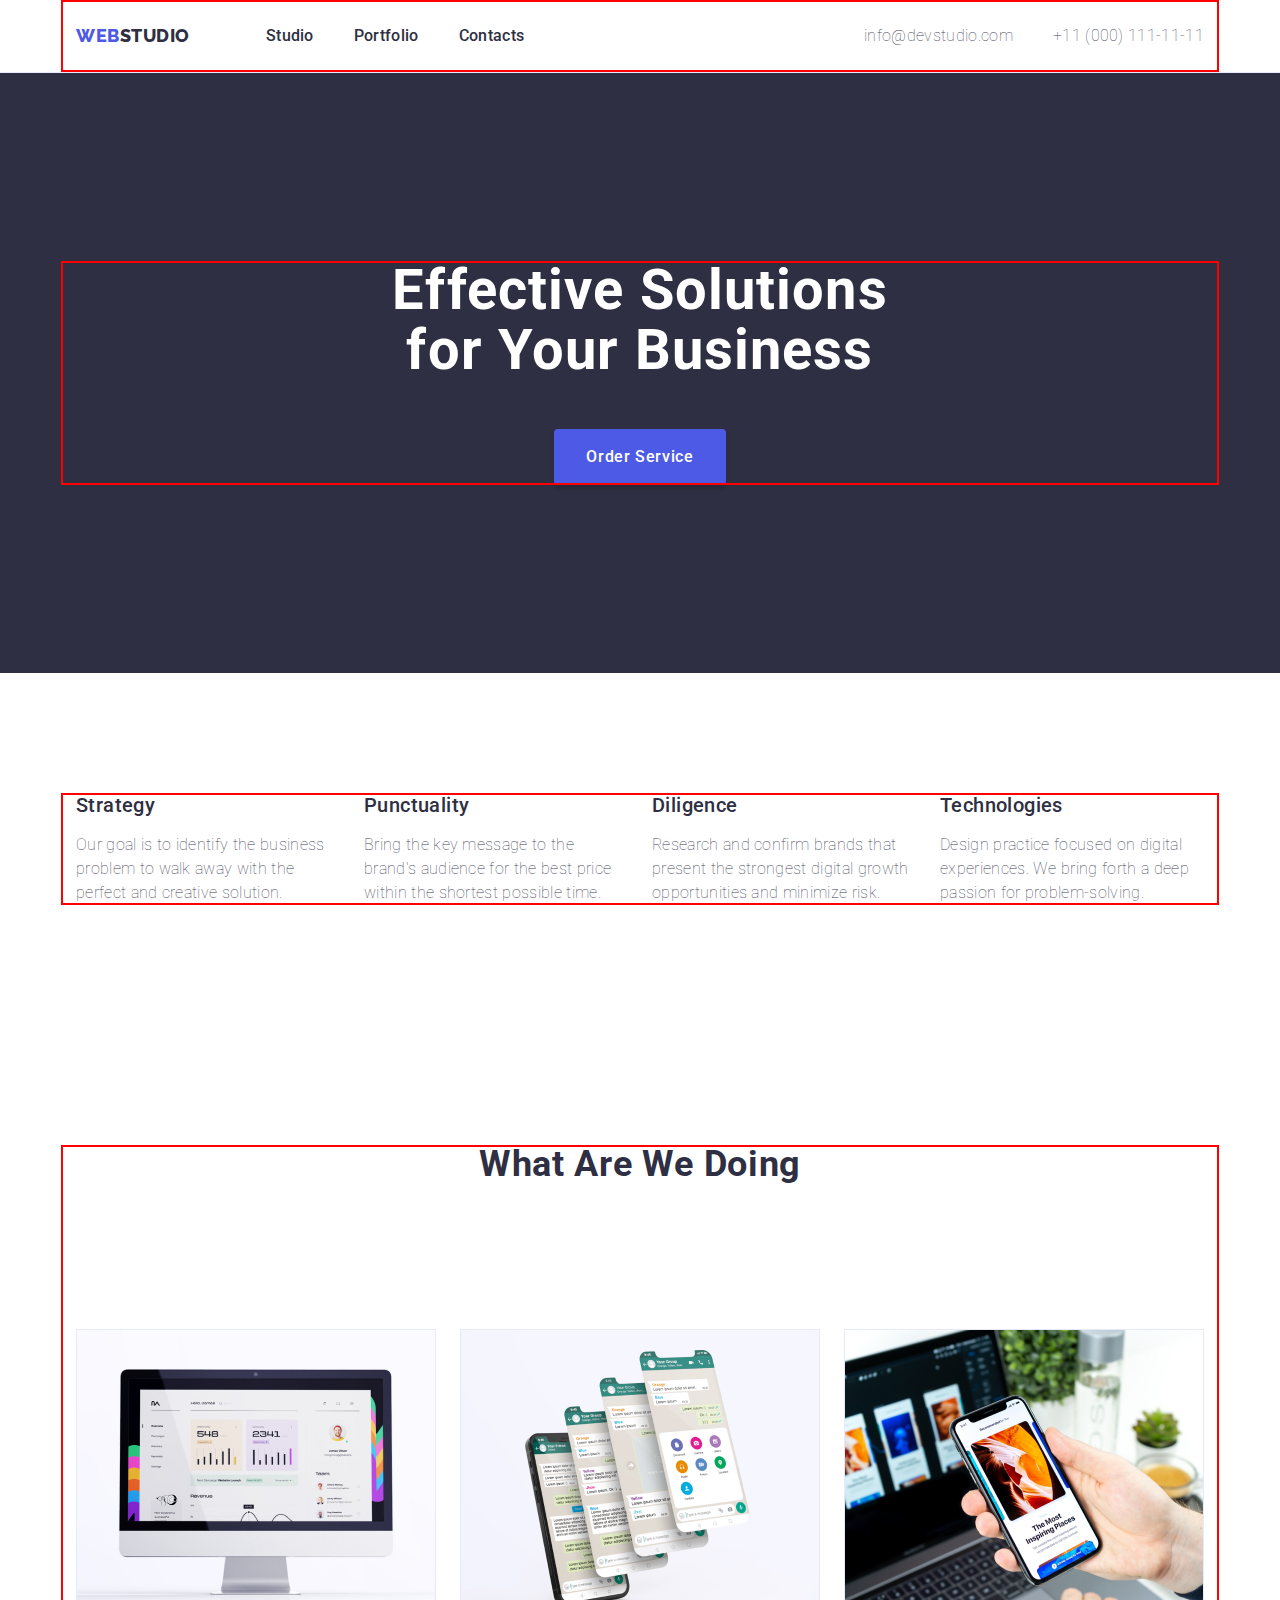
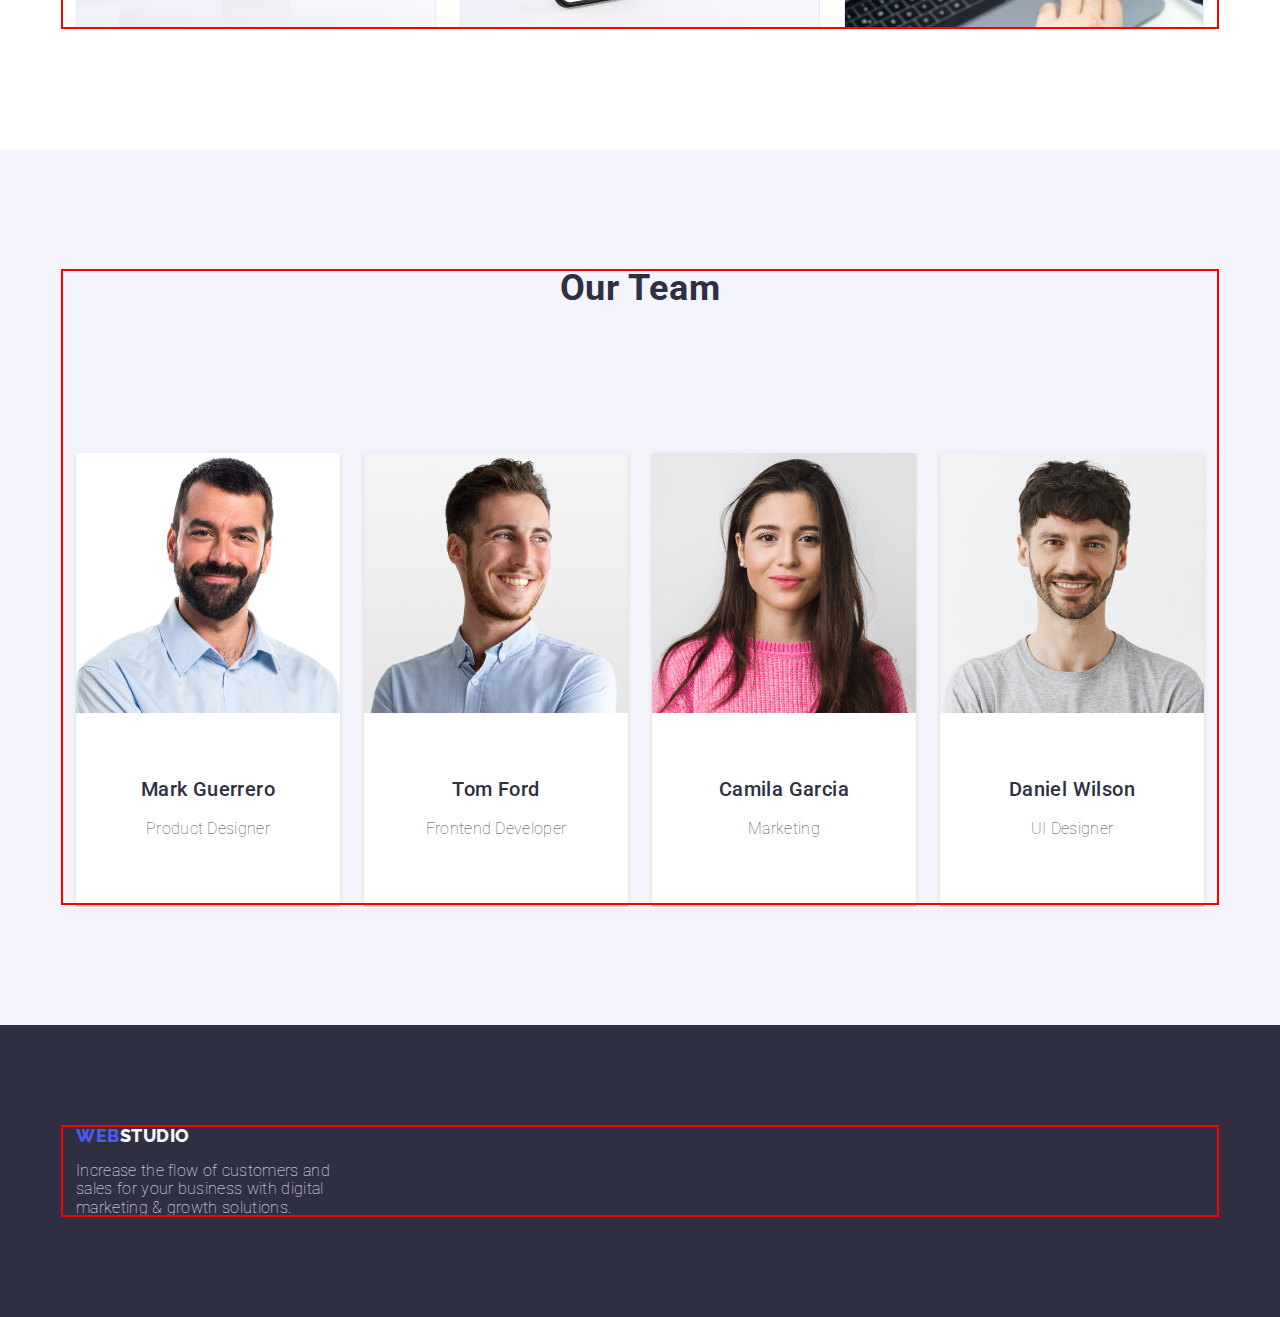
==== commit f483b33d: "homework-03" ====
--- a/index.html
+++ b/index.html
@@ -136,7 +136,7 @@
     <!-- Footer -->
     <footer class="page-footer">
         <div class="container">
-            <a href="./index.html" class="logo link link-footer">Web<span class="light-logo">Studio</span></a>
+            <a href="./index.html" class="link logo-footer">Web<span class="light-logo">Studio</span></a>
             <p class="footer-description">Increase the flow of customers and sales for your business with digital
                 marketing
                 & growth solutions.</p>
